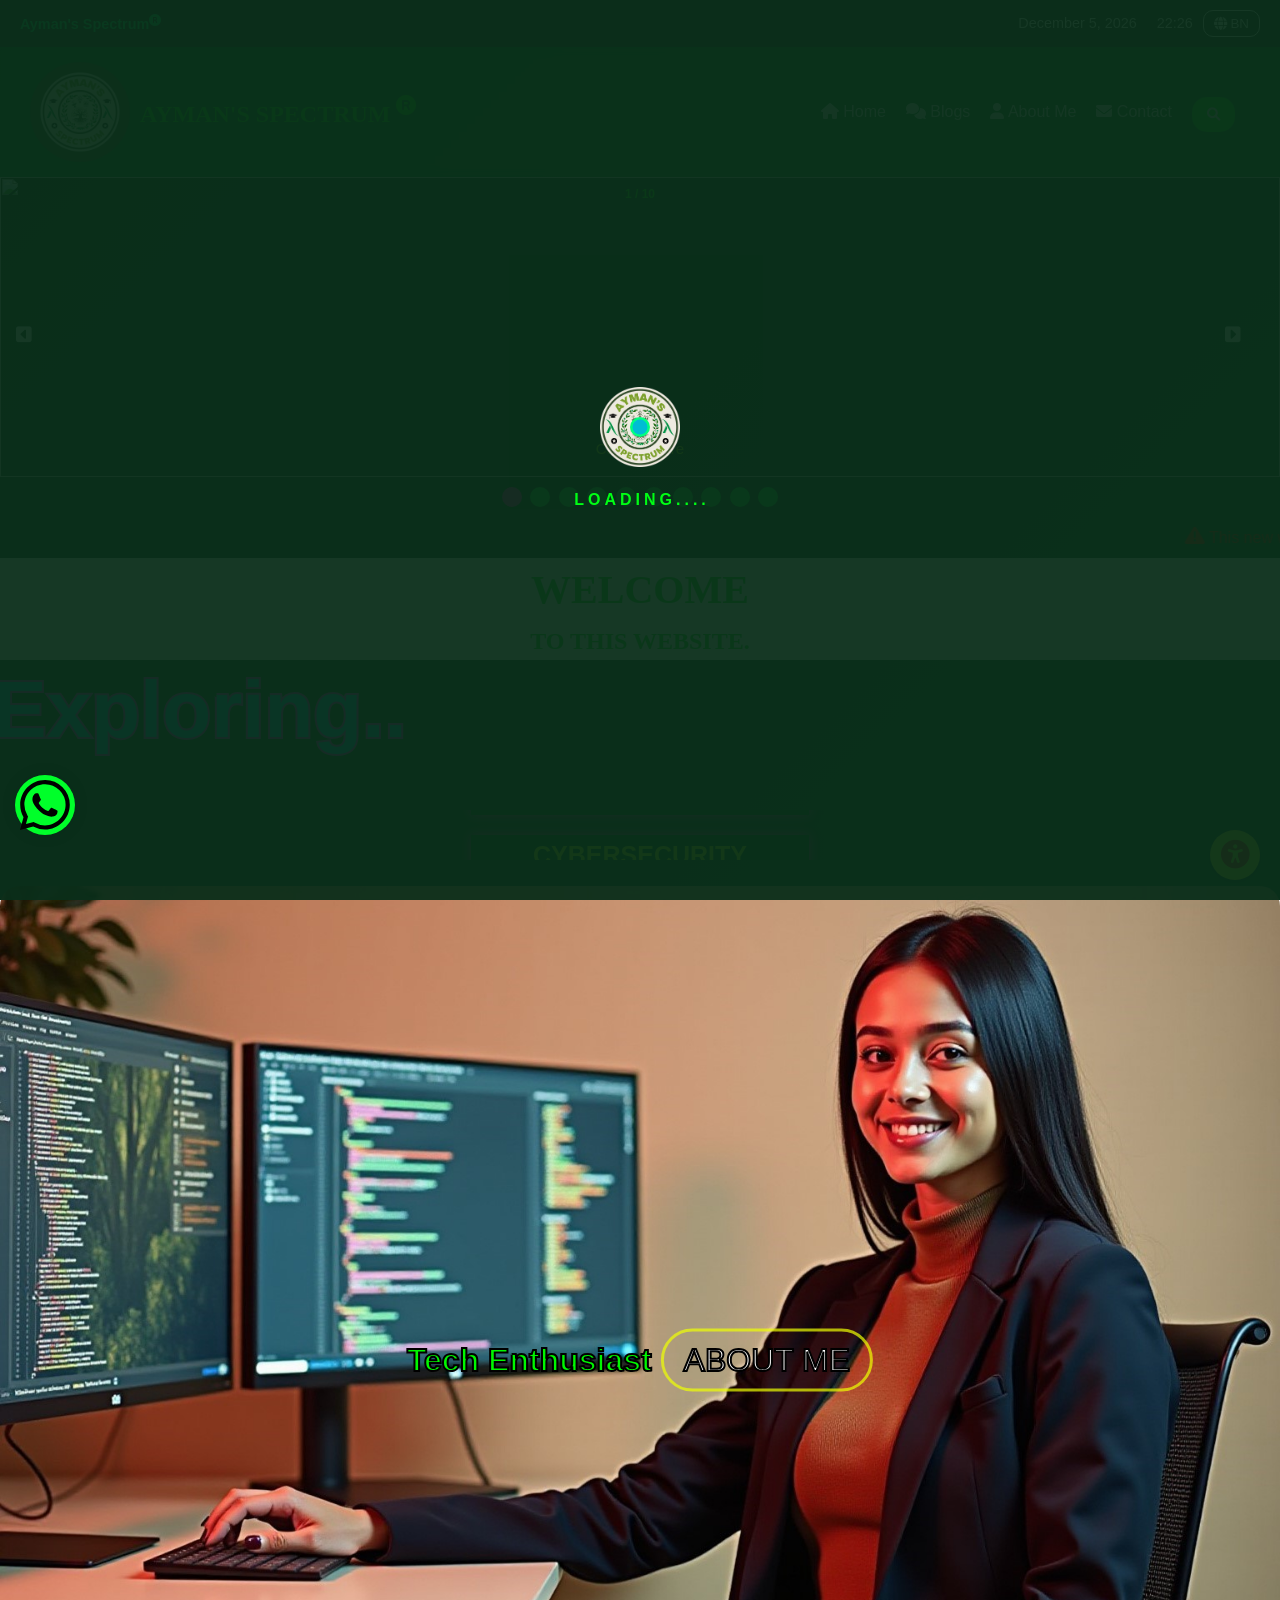
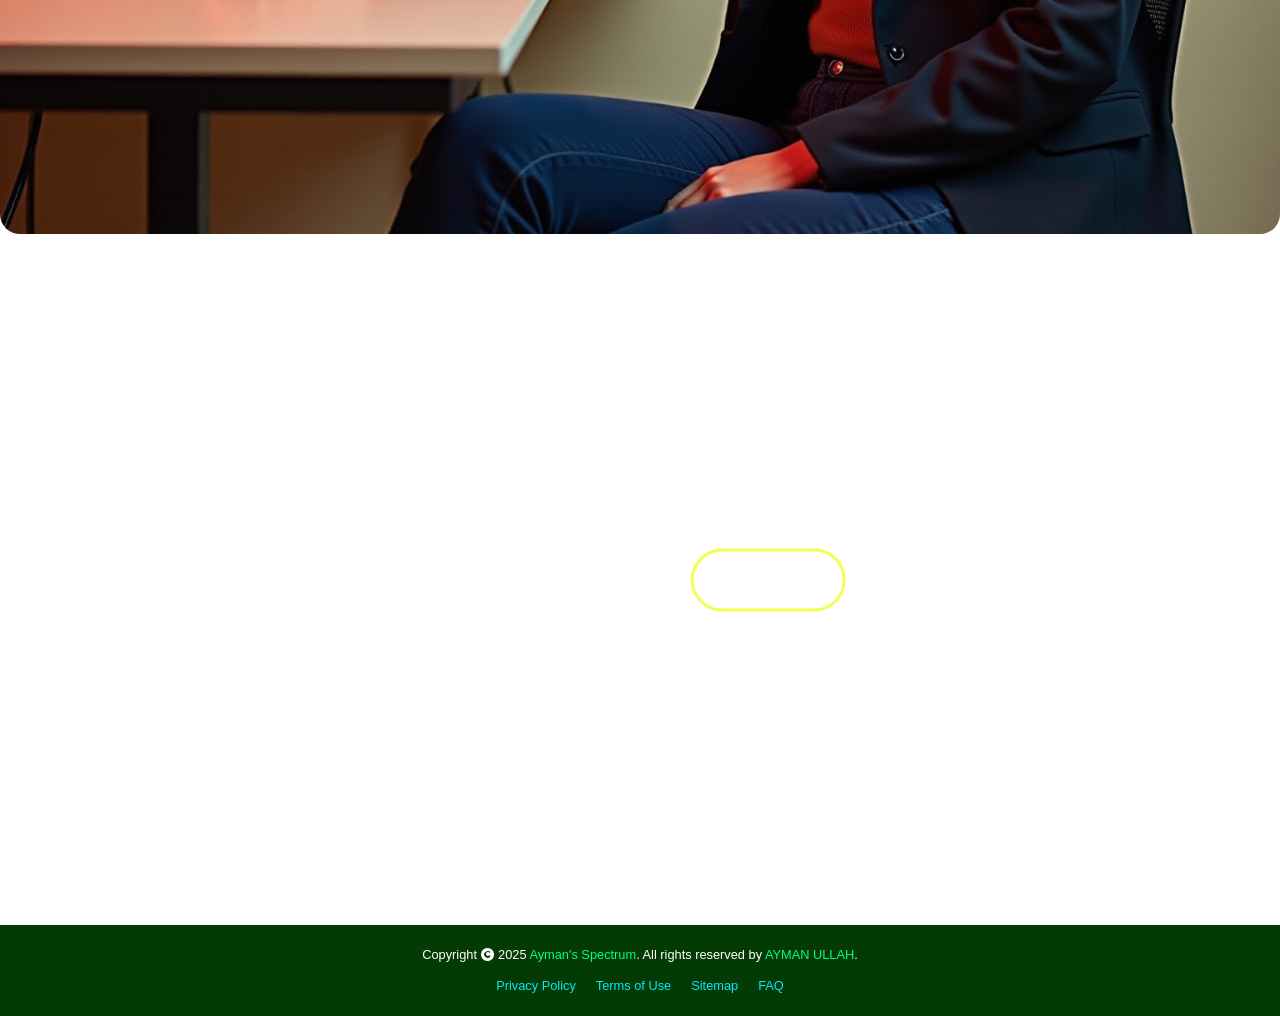
==== index.html @ 7067a946 "Add files via upload" ====
<!DOCTYPE html>
<html lang="en-US">
<head>
<meta charset="UTF-8">
<meta name="viewport" content="width=device-width, initial-scale=1.0">

<title> Ayman's Spectrum | Ayman Ullah </title>
<meta name="description" content="Welcome to Ayman's Spectrum, the informative and educational website about Science, Forestry & Environmental Science, Programming, Development, Graphics Designing, Web Designing, Freelancing, Exploring Technology, Artificial Intelligence, Cybersecurity, Machine Learning, and more modern-edge technologies.">
<meta name="keywords" content="Ayman Ullah, AYMAN ULLAH, Ayman's Spectrum, Ayman Spectrum, ayman, AYMAN, ayman ullah, Programmer, Developer, Designer, Freelancer, Forestry, Technology, InfoSec, artificial intelligence, AI, AI Developer, AI Engineer, Cybersecurity, Web Development, portfolio, FSTI, Forestry Science, environmental science, ML, machine learning, cybersecurity analyst, web developer, web programmer, web designer, freelancer, Forestry Science and Technology Institute, Forestry Science & Technology Institute, Chittagong, Chattogram, Bangladesh, BD, CTG, FSTI.BD, Forest, Forestry, Forest Department, Bangladesh Forest Department, MoEFCC, Ministry of Environment, Forest and Climate Change">
<meta name="author" content="Ayman Ullah">

<meta property="og:title" content="Ayman's Spectrum | Ayman Ullah">
<meta property="og:description" content="Explore knowledges of Tech, Forestry, Development, InfoSec, and more....">
<meta property="og:image" content="/og-image.png">
<meta property="og:image:alt" content="Ayman's Spectrum | Ayman Ullah">
<meta property="og:url" content="https://aymanullah.github.io/">
<meta property="og:type" content="website">
<meta name="twitter:card" content="/og-image.png">
<meta name="twitter:title" content="Ayman's Spectrum | Ayman Ullah">
<meta name="twitter:description" content="Explore knowledges of Tech, Forestry, Development, InfoSec, and more....">
<meta name="twitter:image" content="/og-image.png">
<meta name="twitter:image:alt" content="Ayman's Spectrum | Ayman Ullah"> 

<link rel="icon" href="/logo_green.png" type="image/x-icon">
<link rel="stylesheet" href="https://cdnjs.cloudflare.com/ajax/libs/font-awesome/4.7.0/css/font-awesome.min.css">
<link rel="stylesheet" href="https://cdnjs.cloudflare.com/ajax/libs/font-awesome/6.0.0/css/all.min.css" integrity="sha512-9usAa10IRO0HhonpyAIVpjrylPvoDwiPUiKdWk5t3PyolY1cOd4DSE0Ga+ri4AuTroPR5aQvXU9xC6qOPnzFeg==" crossorigin="anonymous" referrerpolicy="no-referrer" />
<link rel="stylesheet" href="styles.css">
  <!-- Boxicons CSS -->
  <link href='https://unpkg.com/boxicons@2.1.1/css/boxicons.min.css' rel='stylesheet'>

<style>
 
</style>

</head>


 <body>




<div id="loading-overlay">
   <div class="loader"></div>
   <div class="wave">
  <span><strong>L</strong></span>
  <span><strong>O</strong></span>
  <span><strong>A</strong></span>
  <span><strong>D</strong></span>
  <span><strong>I</strong></span>
  <span><strong>N</strong></span>
  <span><strong>G</strong></span>
  <span><strong>.</strong></span>
  <span><strong>.</strong></span>
  <span><strong>.</strong></span>
  <span><strong>.</strong></span>
  </div>
  </div>


  <div id="accessibility-floater">
    <span id="accessibility-label">Accessibility</span>
    <button id="accessibility-button" aria-label="Open Accessibility Menu">
         <span class="icon-placeholder"><i class="fa fa-universal-access"></i></span>
    </button>
    <div id="accessibility-menu">
         <div class="accessibility-option" id="acc-dark-mode" data-action="toggleTheme">
            <i class="icon-dark-light"></i> <span id="acc-theme-label"> Dark Mode </span>
        </div>
        <div class="accessibility-option" id="acc-font-increase" data-action="changeFont" data-amount="0.1">
            <i class="icon-font-plus"></i>
            <span>Increase Font</span>
        </div>
         <div class="accessibility-option" id="acc-font-reset" data-action="changeFont" data-amount="reset">
            <i class="icon-font-reset"></i>
            <span>Reset Font</span>
        </div>
         <div class="accessibility-option" id="acc-font-decrease" data-action="changeFont" data-amount="-0.1">
            <i class="icon-font-minus"></i>
            <span>Decrease Font</span>
        </div>
         <div class="accessibility-option" id="acc-invert" data-action="toggleClass" data-target="body" data-class="invert-colors">
            <i class="icon-invert"></i>
            <span>Invert Colors</span>
        </div>
        
         <div class="accessibility-option" id="acc-monochrome" data-action="toggleClass" data-target="body" data-class="monochrome">
            <i class="icon-monochrome"></i>
            <span>Monochrome</span>
        </div>
         <div class="accessibility-option" id="acc-links" data-action="toggleClass" data-target="body" data-class="highlight-links">
            <i class="icon-links"></i>
            <span>Highlight Links</span>
        </div>
         <div class="accessibility-option" id="acc-headings" data-action="toggleClass" data-target="body" data-class="show-headings">
            <i class="icon-headings"></i>
            <span>Show Headings</span>
        </div>
    </div>
</div>








<div class="top-bar">
  <div class="left-section">
    <span class="mini-title"><a href="https://aymanullah.github.io/index.html" title="Ayman's Spectrum">Ayman's Spectrum<sup><i class="fas fa-registered"></i></sup></a></span>
  </div>
  <div class="right-section">
    <span class="date" id="current-date">May 3, 2025</span>
    <span class="time" id="current-time"> </span>
    <button class="language-button" id="language-toggle" onclick="return langFunc()"><i class="fas fa-globe"></i> BN</button>
  </div>
</div>










<header class="site-header" id="main-header">
    <div class="header-left">


      
      
      <a href="https://aymanullah.github.io/index.html"><img src="logo_green.png" alt="Ayman's Spectrum" class="mini-logo"></a>
         <a href="https://aymanullah.github.io/index.html"><span class="site-title"> Ayman's Spectrum <sup><i class="fas fa-registered"></i></sup></a></span> </div>
    <div class="header-right">
        <nav>
            <ul class="main-nav" id="main-menu">
                 <li><a href="index.html"><i class="fas fa-home"></i> Home</a></li>
                 <li><a href="blogs.html" onclick="nopageFunction()"><i class="fa fa-comments"></i> Blogs</a></li>
                <li><a href="about.html"><i class="fas fa-user"></i> About Me</a></li>
                <li><a href="contact.html"><i class="fas fa-envelope"></i> Contact</a></li>
                
                
                </ul>
        </nav>
         <div class="search-container">
          
          
             <span id="search-icon" role="button" aria-label="Search"><button type="submit"><i class="fas fa-search"></i></button></span>
             <div id="search-box">
                <input type="search" id="search-input" placeholder="keywords...">
                </div>
        </div>
        <button class="menu-toggle" id="menu-toggle-button" aria-label="Toggle Navigation Menu">
             <span><i class="fa fa-navicon"></i></span>
        </button>
    </div>
</header>

 
  
  <div class="slideshow-container">
  
  <div class="mySlides fade">
    <div class="numbertext">1 / 10</div>
    <img src="https://media.licdn.com/dms/image/v2/D4D12AQHjzhmU6hSi0Q/article-cover_image-shrink_720_1280/article-cover_image-shrink_720_1280/0/1715032493007?e=1751500800&v=beta&t=aTE1vA7ymiMluKQmrbBB0kraAIiig-QhipeFV8cOpYE" style="width:100%; height:300px;">
    <div class="text">Caption Here</div>
  </div>
  
  <div class="mySlides fade">
    <div class="numbertext">2 / 10</div>
    <img src="https://res.cloudinary.com/roundglass/image/upload/f_auto/q_auto/f_auto/c_limit,w_auto:breakpoints_200_2560_100_5:1265/v1584346415/roundglass/sustain/Sundarbans_Bengal-tiger_Soumyajit-Nandy4-copy_e24jma.jpg" style="width:100%; height:300px;">
    <div class="text">Caption Here</div>
  </div>
  
  <div class="mySlides fade">
    <div class="numbertext">3 / 10</div>
    <img src="https://res.cloudinary.com/hdiglobal/image/upload/f_auto,dpr_auto,q_auto,fl_progressive/w_2121,h_1326,x_0,y_32,c_crop/productioncms12/episerver/dc712698-41f1-4399-a671-94ce395d622b/istock-1158194879.jpg" style="width:100%; height:300px;">
    <div class="text">Caption Here</div>
  </div>

  <div class="mySlides fade">
    <div class="numbertext">4 / 10</div>
    <img src="https://www.innovapptive.com/hs-fs/hubfs/The%20Impact%20of%20Artificial%20Intelligence%20%26amp_%20Machine%20Learning%20%28AI_ML%29%20on%20Operations_BLOG%20COVER_20200225.png?width=700&height=400&name=The%20Impact%20of%20Artificial%20Intelligence%20%26amp_%20Machine%20Learning%20%28AI_ML%29%20on%20Operations_BLOG%20COVER_20200225.png" style="width:100%; height:300px;">
    <div class="text">Caption Here</div>
  </div>
  <div class="mySlides fade">
    <div class="numbertext">5 / 10</div>
    <img src="https://static1.howtogeekimages.com/wordpress/wp-content/uploads/2024/12/a-robot-on-a-plantation-with-a-tractor-in-the-background.jpg?q=70&fit=contain&w=1200&h=628&dpr=1" style="width:100%; height:300px;">
    <div class="text">Caption Here</div>
  </div>
  <div class="mySlides fade">
    <div class="numbertext">6 / 10</div>
    <img src="https://img.freepik.com/premium-photo/advanced-aipowered-drone-swarm-flying-forest-monitoring-wildlife-activity_1164435-33791.jpg?w=1380" style="width:100%; height:300px;">
    <div class="text">Caption Here</div>
  </div>
  <div class="mySlides fade">
    <div class="numbertext">7 / 10</div>
    <img src="https://vavista.com/wp-content/uploads/2024/01/AdobeStock_644494797-750x400.jpeg" style="width:100%; height:300px;">
    <div class="text">Caption Here</div>
  </div>
  <div class="mySlides fade">
    <div class="numbertext">8 / 10</div>
    <img src="https://static.vecteezy.com/system/resources/previews/036/018/297/non_2x/ai-generated-drone-with-digital-camera-flying-over-burning-forest-in-the-sunset-photo.jpg" style="width:100%; height:300px;">
    <div class="text">Caption Here</div>
  </div>
  <div class="mySlides fade">
    <div class="numbertext">9 / 10</div>
    <img src="https://cdn.mos.cms.futurecdn.net/2RhgaQ9PhpL4VaBtLVjzFf-650-80.jpg.webp" style="width:100%; height:300px;">
    <div class="text">Caption Here</div>
  </div>
  <div class="mySlides fade">
    <div class="numbertext">10 / 10</div>
    <img src="https://img.freepik.com/premium-photo/ai-analyzing-forest-satellite-imagery-ecological-management-computer-monitor-concept-forest-management-satellite-imagery-analysis-ecological-monitoring-computer-technology_918839-275548.jpg?w=1380" style="width:100%; height:300px;">
    <div class="text">Caption Here</div>
  </div>

  
  <div class="prev-next">
  <a class="prev" onclick="plusSlides(-1)"><i class="fa fa-toggle-left"></i><p class="hide">Previous</p></a>
  <a class="next" onclick="plusSlides(1)"><i class="fa fa-toggle-right"></i><p class="hide">Next</p></a>
</div>
  </div>
  
  
  <div style="text-align:center">
    <span class="dot" onclick="currentSlide(1)"></span>
    <span class="dot" onclick="currentSlide(2)"></span>
    <span class="dot" onclick="currentSlide(3)"></span>
    <span class="dot" onclick="currentSlide(4)"></span>
    <span class="dot" onclick="currentSlide(5)"></span>
    <span class="dot" onclick="currentSlide(6)"></span>
    <span class="dot" onclick="currentSlide(7)"></span>
    <span class="dot" onclick="currentSlide(8)"></span>
    <span class="dot" onclick="currentSlide(9)"></span>
    <span class="dot" onclick="currentSlide(10)"></span>
  </div>
  
  

 
 
 
 
 
 <marquee class="marquee"> <i style='font-size:20px' class='fas'>&#xf071;</i> This new website is now under construction....... <i class="fas fa-tools"></i> Sorry for any issues!! </marquee>
    
<main class="page-wrapper">
    <div class="main-content" id="page-content">



    <div id="welcome">
      <div class="welcome"> WELCOME </div>
      <p class="sub-welcome">TO THIS WEBSITE.</p> </div>
    
    <div class="water-wave">
      <h2> Exploring..</h2>
      <h2> Exploring..</h2>
    </div>

    <div class="slider-wrapper"> 
      <div class="slider">
        <div class="slider-text1">TECHNOLOGY</div>
        <div class="slider-text2">FORESTRY SCIENCE</div>
        <div class="slider-text3">INFORMATION SECURITY</div>
        <div class="slider-text4">ARTIFICIAL INTELLIGENCE</div>
        <div class="slider-text5">ENVIRONMENTAL SCIENCE</div>
        <div class="slider-text6">AI DEVELOPMENT</div>
        <div class="slider-text7">AI ENGINEERING</div>
        <div class="slider-text8">MACHINE LEARNING</div>
        <div class="slider-text9">SOFTWARE DEVELOPMENT</div>
        <div class="slider-text10">MOBILE DEVELOPMENT</div>
        <div class="slider-text11">ANDROID DEVELOPMENT</div>
        <div class="slider-text12">iOS DEVELOPMENT</div>
        <div class="slider-text13">CYBERSECURITY</div>
        <div class="slider-text14">SECURITY ANALYST</div>
        <div class="slider-text15">NETWORK SECURITY</div>
        <div class="slider-text16">WEB DEVELOPMENT</div>
        <div class="slider-text17">WEB DESIGNING</div>
        <div class="slider-text18">WEB PROGRAMMING</div>
        <div class="slider-text19">GRAPHIC DESIGNING</div>
        <div class="slider-text20">FREELANCING</div>
        <div class="slider-text21">COMPUTER</div>
        <div class="slider-text22">COMPUTER NETWORKING</div>
        <div class="slider-text23">COMPUTER ENGINEERING</div>
        <div class="slider-text24">COMPUTER NETWORKING</div>


      </div></div>
      






<br>
<div class="about-bg">
  <img src="developer_protrait.jpg" class="about-bg-pic">
  <div class="about-bg-text" >
    Tech Enthusiast <a href="about.html" title="About Me"><button class="floating-button"> ABOUT ME </button></a>
  </div>
</div>
<br>
<div class="video-bg">
  <video src="https://videos.pexels.com/video-files/12761727/12761727-hd_1920_1080_30fps.mp4" class="vid-bg-video" autoplay loop muted></video>
  <div class="vid-bg-text" >
    Explore the world <a href="world.html"><button class="floating-button">ENTER</button></a>
  </div>
</div>


<br>



















        </div>
</main>

<footer>
  <div class="footer-content">
    <p>Copyright <i class="fa fa-copyright"></i> 2025 <a href="https://aymanullah.github.io/index.html" title="Ayman's Spectrum">Ayman's Spectrum</a>. All rights reserved by <a href="https://aymanullah.github.io/about.html" title="Ayman Ullah">AYMAN ULLAH</a>.</p>
    <ul>
      <li><a href="privacy.html">Privacy Policy</a></li>
      <li><a href="terms.html">Terms of Use</a></li>
      <li><a href="sitemap.html">Sitemap</a></li>
      <li><a href="faq.html">FAQ</a></li>
    </ul>
  </div>
</footer>






<div id="float-wa">
  <a href="https://wa.me/message/BFTOPXXFXVQJJ1" target="_blank" title="Contact WhatsApp" id="toggle-wa" class="wtsapp-float">
  <img src="whatsapp.svg" alt="WhatsApp" class="whatsapp-icon">

</a>
  </div>
  
  
  <button onclick="topFunction()" id="gototop" title="Go to top">&#8679;</button>



  <script src="scripts.js">
 
  </script>
 </body>
 </html>
---- styles.css ----
@import url('https://fonts.googleapis.com/css?family=Poppins:100,200,300,400,500,600,700,800,900');
   
   /* Global Styles - Internal CSS */
   :root {
    --primary-green: #00ff7f; /* Spring Green - Adjust as needed */
    --secondary-green: #11e41b; /* Sea Green */
    --dark-bg: #099b57;
    --light-bg: #f0f0f0;
    --text-dark: #e0e0e0;
    --text-light: #333333;
    --accent-color: #00bcd4; /* Cyan for accent */
    --gradient-start: #0a2e1a; /* Dark Green */
    --gradient-end: #1a4d2e;   /* Slightly Lighter Dark Green */
    --link-hover: var(--primary-green);

     /* Accessibility variables - can be changed by JS */
     --current-bg: var(--dark-bg);
     --current-text: var(--text-dark);
     --font-scale: 1.0; /* 1.0 = 100% */
     --cursor-size: default;
}

/* Basic Reset & Body Styling */
* {
    margin: 0;
    padding: 0;
    box-sizing: border-box;
    font-family: 'Segoe UI', Tahoma, Geneva, Verdana, sans-serif; /* Example font */
}

body {
    background: linear-gradient(135deg, var(--gradient-start), var(--gradient-end));
    background-attachment: fixed; /* Keep gradient fixed during scroll */
    color: var(--current-text);
    font-size: calc(16px * var(--font-scale)); /* Base font size controlled by variable */
    line-height: 1.6;
    transition: background-color 0.3s ease, color 0.3s ease;

}


/* Dark/Light theme - toggled by adding/removing class on body */
body.light-theme {
    --current-bg: var(--light-bg);
    --current-text: var(--text-light);
    --gradient-start: #e0f2f7; /* Light cyan/green */
    --gradient-end: #b2dfdb;   /* Lighter teal */
}

/* Other accessibility styles - toggled by adding classes */
body.invert-colors { filter: invert(100%); background: var(--current-bg); /* Prevent double inversion of body bg */ }
body.monochrome { filter: grayscale(100%); }
body.highlight-links a { background-color: yellow; color: black; padding: 2px; }
body.show-headings h1, body.show-headings h2, body.show-headings h3, body.show-headings h4, body.show-headings h5, body.show-headings h6 { border: 1px dashed var(--accent-color); padding: 5px; }















p {
  text-align: justify;
}

h1 {
  color: var(--current-text)
}

a {
    color: var(--primary-green);
    text-decoration: none;
    transition: color 0.3s ease, transform 0.2s ease; /* Animation */
}

a:hover, button:hover {
    color: yellow; /* Change color on hover */
    transform: translateY(-2px); /* Slight lift animation */
    filter: brightness(1.1);
}

button {
    background-color: var(--secondary-green);
    color: var(--text-dark);
    border: none;
    padding: 10px 15px;
    border-radius: 15px;
    cursor: pointer;
    transition: background-color 0.3s ease, transform 0.2s ease;
}

img {
    max-width: 100%;
    height: auto;
    display: block;
}

/* --- Header Styles --- */
.site-header {
    display: flex;
    justify-content: space-between;
    align-items: center;
    padding: 15px 30px;
    background: rgba(0, 255, 42, 0.3); /* Semi-transparent header bg */
    backdrop-filter: blur(5px); /* Frosted glass effect */
    position: sticky; /* Keep header visible */
    top: 0;
    z-index: 1000;
    flex-wrap: wrap; /* Allow wrapping on small screens */
}

.header-left {
    display: flex;
    align-items: center;
}

.mini-logo {
    width: 100px; /* Adjust size */
    height: 100px;
    margin-right: 10px;
    border-radius: 50%;
    /* background-color: var(--primary-green); /* Placeholder */
    /* border-radius: 50%; */
    /* Add your logo image here */
     content: url('logo_green.png'); /* Example using SVG */
}

.site-title {
    font-size: 1.5em;
    font-family: "Times New Roman", Times, serif; /* Example font */
    text-transform: uppercase;
    color: #00ff00; 
    font-weight: bold;
}

body.light-theme .site-title {
  color:#0f580f;
 }

.header-right {
    display: flex;
    align-items: center;
}

/* --- Navigation --- */
.main-nav {
    list-style: none;
    display: flex;
    margin-right: 20px; /* Space before search */
    
}

.main-nav li {
    margin-left: 20px;
}

.main-nav a {
    color: var(--current-text);
    font-weight: 500;
    padding: 5px 0;
    position: relative; /* For underline animation */
}

/* Underline animation on hover */
.main-nav a::after {
    content: '';
    position: absolute;
    width: 0;
    height: 2px;
    bottom: 0;
    left: 50%;
    background-color: rgb(255, 30, 0);
    color: yellow;
    transition: all 0.2s ease-out;
}

.main-nav a:hover::after {
    width: 100%;
    left: 0;
    color: yellow;
}

/* --- Search --- */
.search-container {
    position: relative;
    margin-right: 15px;
  
}

#search-icon {
    font-size: 1.5em; /* Adjust size */
    cursor: pointer;
    color: #ffffff;
    transition: color 0.3s ease;
}
 #search-icon:hover {
    color: rgb(255, 255, 0);

    transform: scale(1.1); /* Slight zoom effect */
    filter: brightness(1.1); /* Brighten on hover */
    
 }

#search-box {
    display: none; /* Hidden by default */
    position: absolute;
    right: 0;
    top: 120%; /* Position below icon */
    padding: 10px;
    background: rgba(255, 255, 255, 0.9);
    border: 1px solid #ccc;
    border-radius: 5px;
    box-shadow: 0 2px 5px rgba(4, 202, 21, 0.2);
    width: 250px; /* Adjust width */
}
 #search-box.active {
    display: block; /* Show when active */
 }

#search-input {
    width: 100%;
    padding: 8px;
    border: 1px solid #ddd;
    border-radius: 3px;
    color: #333;
}


/* --- Mobile Menu --- */
.menu-toggle {
    display: none; /* Hidden on desktop */
    font-size: 1.8em;
    background: none;
    border: none;
    color: var(--current-text);
    
    cursor: pointer;
    padding: 5px;
}

/* --- Footer Styles --- */



footer {
  background-color: #043b04; /* Dark background for the footer */
  color: #ffffff; /* Light text color */
  padding: 20px 0;
  text-align: center;
  font-size: 0.8em;
  align-items: center;
}

.footer-content {
  max-width: 1200px; /* Optional: Limit the width of the content */
  margin: 0 auto;
  padding: 0 20px;
  display: flex;
  flex-direction: column;
  align-items: center;
}

.footer-content p {
  margin-bottom: 10px;
  /*font-weight: bold;*/
  align-items: center;
  text-align: center;
}

.footer-content ul {
  list-style: none;
  padding: 0;
  margin: 0;
  display: flex;
}

.footer-content ul li {
  margin: 0 10px;
}

.footer-content ul li a {
  color: #00e9fa;
  text-decoration: none;
}

.footer-content ul li a:hover {
  color: hsl(64, 100%, 50%);
}













 /* --- Loading Animation --- */
#loading-overlay {
  position: fixed;
  top: 0;
  left: 0;
  width: 100%;
  height: 100%;
  background: rgba(10, 46, 26, 0.95); /* Dark green overlay */
  display: flex;
  flex-direction: column; /* Arrange loader and text vertically */
  justify-content: center;
  align-items: center;
  z-index: 9999;
  opacity: 1;
  transition: opacity 0.5s ease-out;
 }

 #loading-overlay.hidden {
  opacity: 0;
  pointer-events: none; /* Allow clicks through when hidden */
 }

 .loader {
  position: relative;
  width: 80px; /* Size of the tree */
  height: 80px;
  /* Placeholder - replace with your tree SVG or image */
  background-image: url('logo_circle.png'); /* Replace with your logo path */
  background-size: contain;
  background-repeat: no-repeat;
  background-position: center;
  animation: blink 1s infinite alternate;
  margin-bottom: 20px; /* Space between logo and text */
 }

 @keyframes blink {
  from { opacity: 0.5; }
  to { opacity: 1; }
 }

 /* Orbiting balls */
 .loader::before, .loader::after {
  content: '';
  position: absolute;
  width: 20px;
  height: 20px;
  background-color: var(--primary-green);
  border-radius: 50%;
  top: 50%;
  left: 50%;
  transform: translate(-50%, -50%); /* Center the balls initially */
  transform-origin: -20px 0; /* Adjust radius for orbit 1 */
  animation: orbit-1 3s linear infinite;
 }

 .loader::after {
  width: 15px;
  height: 15px;
  background-color: var(--accent-color);
  transform-origin: 50px 0; /* Adjust radius for orbit 2 */
  animation: orbit-2 4s linear infinite reverse; /* Different speed/direction */
 }

 @keyframes orbit-1 {
  from { transform: translate(-50%, -50%) rotate(0deg) translateX(20px); }
  to { transform: translate(-50%, -50%) rotate(360deg) translateX(20px); }
 }

 @keyframes orbit-2 {
  from { transform: translate(-50%, -50%) rotate(0deg) translateX(-10px); }
  to { transform: translate(-50%, -50%) rotate(-360deg) translateX(-10px); }
 }


 /* --- Text Animation --- */

 .wave {
  display: inline-block;
  font-family: "times new roman", Arial, Helvetica, sans-serif;
   /* Change to your desired font */
  font-size: 1rem; /* Adjust font size */
  font-weight: bold; /* Make it bold */

  }

.wave span {
  position: relative;
  display: inline-block;
  color: #00ff15; /* Adjust text color */
  text-transform: uppercase;
  animation: wave 3s infinite alternate;
  }

@keyframes wave {
  0% {
    transform: translateY(0);
  }
  20% {
    transform: translateY(-10px); /* Adjust wave height */
  }
  40% {
    transform: translateY(-20px); /* Adjust wave height */
  }
  60% {
    transform: translateY(-10px); /* Adjust wave height */
  }
  50% {
    transform: translateY(0px); /* Adjust wave height */
  }
  70% {
    transform: translateY(-10px); /* Adjust wave height */
  }
  80% {
    transform: translateY(-20px); /* Adjust wave height */
  }
  90% {
    transform: translateY(-10px); /* Adjust wave height */
  }
  100% {
    transform: translateY(0px); /* Adjust wave height */
  }
  }

/* Apply a delay to each letter */
  .wave span:nth-child(1) {
  animation-delay: 0.0s;
  }
  .wave span:nth-child(2) {
  animation-delay: 0.1s;
  }
  .wave span:nth-child(3) {
  animation-delay: 0.2s;
  }
  .wave span:nth-child(4) {
  animation-delay: 0.3s;
  }
  .wave span:nth-child(5) {
  animation-delay: 0.4s;
  }
  .wave span:nth-child(6) {
  animation-delay: 0.5s;
  }
  .wave span:nth-child(7) {
  animation-delay: 0.6s;
  }
  .wave span:nth-child(8) {
  animation-delay: 0.7s;
  }
  .wave span:nth-child(9) {
  animation-delay: 0.8s;
  }
  .wave span:nth-child(10) {
  animation-delay: 0.9s;
  }
  .wave span:nth-child(11) {
  animation-delay: 1.0s;
}




 /* --- Accessibility Floating Button & Menu --- */
 #accessibility-floater {
  position: fixed;
  bottom: 20px;
  right: 20px;
  z-index: 1050;
  display: flex;
  align-items: center;
}

#accessibility-button {
  background-color: rgb(224, 255, 47);
  color: hsl(0, 92%, 50%);
  border: none;
  border-radius: 50%;
  width: 50px;
  height: 50px;
  font-size: 1.8em; /* Icon size */
  cursor: pointer;
  box-shadow: 0 2px 5px rgba(0,0,0,0.3);
  display: flex;
  justify-content: center;
  align-items: center;
  transition: transform 0.2s ease;
}
#accessibility-button:hover {
  background-color: hsl(0, 92%, 50%);
  color: rgb(224, 255, 47);
  transform: scale(1.1);
}

#accessibility-button .icon-placeholder { /* Replace with actual icon */
  /* Example using text, replace with <img> or SVG or icon font */
  content: '♿';
}


#accessibility-label {
  background-color: rgb(239, 255, 9);
  color: rgb(61, 4, 4);
  padding: 5px 10px;
  font-weight: bold;
  border-radius: 3px;
  margin-right: -15px; /* Overlap slightly */
  opacity: 0;
  visibility: hidden;
  transition: opacity 0.3s ease, visibility 0.3s ease;
  white-space: nowrap;
}

#accessibility-floater:hover #accessibility-label {
  opacity: 1;
  visibility: visible;
  margin-right: 10px;
}

#accessibility-menu {
  position: absolute;
  bottom: 70px; /* Position above button */
  right: 0;
  background-color: rgba(50, 50, 50, 0.9);
  backdrop-filter: blur(5px);
  border-radius: 8px;
  padding: 15px;
  display: grid; /* Use grid for icon layout */
  grid-template-columns: repeat(3, 1fr); /* 3 columns, adjust as needed */
  gap: 15px;
  opacity: 0;
  visibility: hidden;
  transform: translateY(10px);
  transition: opacity 0.3s ease, visibility 0.3s ease, transform 0.3s ease;
  box-shadow: 0 -2px 10px rgba(0,0,0,0.4);
}

#accessibility-menu.active {
  opacity: 1;
  visibility: visible;
  transform: translateY(0);
}

.accessibility-option {
  display: flex;
  flex-direction: column;
  align-items: center;
  text-align: center;
  cursor: pointer;
  color: #eee;
  transition: color 0.2s ease;
}
.accessibility-option:hover {
   color: var(--primary-green);
}

.accessibility-option i { /* Placeholder for icons (e.g., Font Awesome) */
  font-size: 1.8em;
  margin-bottom: 5px;
}
.accessibility-option span {
  font-size: 0.8em;
}



/* Specific icons - replace placeholders */
#acc-dark-mode i::before { content: '🌙'; } /* Moon icon */
body.light-theme #acc-dark-mode i::before { content: '☀️'; } /* Sun icon */

#acc-font-increase i::before { content: 'A+'; }
#acc-font-reset i::before { content: 'A0'; }
#acc-font-decrease i::before { content: 'A-'; }
#acc-invert i::before { content: '◐'; }

#acc-monochrome i::before { content: '⚫⚪'; }
#acc-links i::before { content: '🔗'; }
#acc-headings i::before { content: 'H#'; }



/* --- Responsiveness --- */
@media (max-width: 768px) {
  .site-header {
      padding: 10px 15px;
  }

  .main-nav {
      display: none; /* Hide desktop nav */
      position: absolute;
      top: 100%; /* Position below header */
      left: 0;
      width: 100%;
      background-color: rgba(250, 246, 5, 0.8);
      backdrop-filter: blur(5px); /* Frosted glass effect */
      color: rgba(250, 246, 5, 0.8);
      flex-direction: column;
      padding: 10px 0;
      /* Add animation */
      max-height: 0;
      overflow: hidden;
      transition: max-height 0.5s ease-out;

  }
  .main-nav.active {
       display: flex; /* Needed to override display:none */
       max-height: 500px; /* Or large enough value */
       background-color: var(--current-bg);
       backdrop-filter: blur(5px); /* Frosted glass effect */
       color: rgba(250, 246, 5, 0.8);
  }

  .main-nav li {
      margin: 10px 20px; /* Adjust spacing */
      text-align: center;
  }

  .menu-toggle {
      display: block; /* Show hamburger */
      order: 3; /* Move hamburger after search on small screens */
      margin-left: 10px;
  }

  .header-right {
      /* Ensure search and toggle stay together */
       margin-left: auto; /* Push right */
  }
   .search-container {
       margin-right: 5px;
   }

   #search-box {
       /* Adjust position/width for mobile if needed */
       width: calc(100vw - 40px); /* Example width */
       top: 130%;
       right: -15px;
   }

  .page-wrapper {
      padding: 15px;
  }

  .image-slideshow {
      height: 200px; /* Adjust for mobile */
  }
  .slide {
       height: 200px;
  }

  #accessibility-floater {
      bottom: 10px;
      right: 10px;
  }
   #accessibility-menu {
      width: calc(100vw - 40px); /* Make menu wider on mobile */
      grid-template-columns: repeat(3, 1fr); /* Maintain columns or adjust */
   }

}


/* --- Page Specific Styles --- */
/* Add styles for index.html, about.html etc. here or in page-specific <style> blocks */



/* Blinking Text Animation */


#welcome {
background-color: hsl(0, 0%, 97%);
}


.welcome {
  text-align: center;
  width: 100%;
  font-family: 'Times New Roman', Times, serif;

  font-size: 2.5em;
  color: var(--secondary-green);
  font-weight: bolder;
}

.sub-welcome {
  text-align: center;
  width: 100%;
  font-family: 'Times New Roman', Times, serif;
  font-size: 1.5em;
  color: var(--secondary-green);
  font-weight: bolder;
  animation: blink 1s step-start infinite; /* Blinking effect */
}
@keyframes blink {
  0%, 100% { opacity: 1; }
  50% { opacity: 0; }
}














.slider-wrapper {
  font-size: 25px;
  color: #088833;
  font-weight: bold;
  text-transform: uppercase;
  display: flex;
  align-items: center;
  justify-content: center;
  overflow: hidden; /* To hide overflowing slider divs */
  height: 50px; /* Set the visible height - only one text shows */
  width: 100%;
}

.slider {
  padding-left: 0px;
  animation: slideVertical 80s infinite; /* Animation for vertical sliding */
}

.slider div {
  color: #c8ff00;
  height: 40px;
  padding: 0 0;
  text-align: center;
  line-height: 40px; /* Vertically center text */
  margin-bottom: 20px; /* Space between each item */
  white-space: nowrap;
  background: #084b17; /* A dark green */
  box-shadow: 0 0 10px #ff00bf; /* Neon green glow */

}
/*
.slider-text1 {
  background: darkgreen;
}

.slider-text2 {
  background: skyblue;
}

.slider-text3 {
  background: lightcoral;
}

.slider-text4 {
  background: lightsalmon;
}

.slider-text5 {
  background: lightseagreen;
}

.slider-text6 {
  background: lightskyblue;
}

.slider-text7 {
  background: lightslategrey;
}

.slider-text8 {
  background: lightsteelblue;
}

.slider-text9 {
  background: rgb(252, 252, 0);
}

.slider-text10 {
  background: limegreen;
}

.slider-text11 {
  background: magenta;
}

.slider-text12 {
  background: mediumaquamarine;
}

.slider-text13 {
  background: mediumblue;
}

.slider-text14 {
  background: mediumorchid;
}

.slider-text15 {
  background: mediumpurple;
}

.slider-text16 {
  background: mediumseagreen;
}

.slider-text17 {
  background: mediumspringgreen;
}

.slider-text18 {
  background: mediumturquoise;
}

.slider-text19 {
  background: mediumvioletred;
}

.slider-text20 {
  background: mintcream;
}

.slider-text21 {
  background: mistyrose;
}

.slider-text22 {
  background: moccasin;
}

.slider-text23 {
  background: navajowhite;
}

.slider-text24 {
  background: navy;
}
*/
@keyframes slideVertical {
  0% { transform: translateY(0%); }
  4.166% { transform: translateY(750px); } /* Show first slide */
  8.332% { transform: translateY(700px); } /* Move up by one item's height + margin */
  12.498% { transform: translateY(640px); }
  16.664% { transform: translateY(580px); }
  20.83% { transform: translateY(520px); }
  24.996% { transform: translateY(460px); }
  29.162% { transform: translateY(400px); }
  33.328% { transform: translateY(340px); }
  37.494% { transform: translateY(280px); }
  41.66% { transform: translateY(220px); }
  45.826% { transform: translateY(160px); }
  49.992% { transform: translateY(100px); }
  54.158% { transform: translateY(40px); }
  58.324% { transform: translateY(-20px); }
  62.49% { transform: translateY(-80px); }
  66.656% { transform: translateY(-140px); }
  70.822% { transform: translateY(-200px); }
  74.988% { transform: translateY(-260px); }
  79.154% { transform: translateY(-320px); }
  83.32% { transform: translateY(-380px); }
  87.486% { transform: translateY(-440px); }
  91.652% { transform: translateY(-500px); }
  95.818% { transform: translateY(-560px); }
  100% { transform: translateY(0%); } /* Loop back to the start */
}




.water-wave {
font-family: 'Poppins', sans-serif;
text-align: center;
align-items: center;
  justify-content: center;
padding-top: 5ch;
padding-left: 20ch;
width: 100%;
height: 150px;
}
.water-wave h2{
  position: absolute;
  color: #fff;
  transform: translate(-50%, -50%);
  font-size: 5em;
}
.water-wave h2:nth-child(1) {
  color: transparent;
  -webkit-text-stroke: 4px  #fd00fd;
}
.water-wave h2:nth-child(2) {
  color: #00c3ff;
  animation: waterwave 4s ease-in-out infinite;
}

@keyframes waterwave 
  {
    0%, 100%
    {
      clip-path: polygon(0% 45%, 15% 44%, 32% 50%,
                           54% 60%, 70% 61%, 84% 59%, 100% 52%,
                           100% 100%, 0% 100%);
    }
  
    0%
    {
      clip-path: polygon(0% 60%, 16% 65%, 34% 66%,
                           51% 62%, 67% 50%, 84% 45%, 100% 46%, 100% 100%, 0% 100%);
    }
    
  }


















/* Typing Cursor Animation */
.typing-subtitle {
   display: inline-block;
   position: relative;
   font-weight: bold;
}
.typing-subtitle span { /* The text part */
   visibility: hidden; /* Initially hide text */
}
.typing-subtitle::after { /* The cursor */
  content: '|';
  position: absolute;
  right: -5px; /* Position after text */
  top: 0;
  display: inline-block;
  color: var(--primary-green);
  animation: blink-cursor 0.7s infinite;
  font-weight: bold;
}
@keyframes blink-cursor {
   0%, 100% { opacity: 1; }
   50% { opacity: 0; }
}

/* Contact Icons */
.contact-links { list-style: none; padding: 0; display: flex; flex-wrap: wrap; gap: 20px; margin-top: 20px; }
.contact-links li a { font-size: 2em; /* Icon size */ color: var(--primary-green); }
.contact-links li a:hover { transform: scale(1.2) rotate(5deg); /* Fun hover */ color: var(--link-hover); }

/* Blog List */
.blog-list { list-style: none; padding: 0; }
.blog-list-item { background: rgba(255,255,255, 0.05); margin-bottom: 20px; padding: 15px; border-radius: 5px; transition: background 0.3s ease; }
.blog-list-item:hover { background: rgba(255,255,255, 0.1); }
.blog-list-item h3 a { color: var(--primary-green); }
.blog-list-item p { font-size: 0.9em; color: #ccc; margin-top: 5px; }
.blog-controls { display: flex; gap: 15px; margin-bottom: 20px; align-items: center; flex-wrap: wrap;}
.blog-controls input[type="search"] { padding: 8px; border-radius: 3px; border: 1px solid #555; background: #333; color: #eee; }
.blog-controls select { padding: 8px; border-radius: 3px; border: 1px solid #555; background: #333; color: #eee; }

/* Certification Section */
.certification-grid { display: grid; grid-template-columns: repeat(auto-fit, minmax(150px, 1fr)); gap: 20px; margin-bottom: 30px; }
.cert-logo img { max-height: 60px; width: auto; margin: 0 auto; filter: grayscale(0%); transition: filter 0.3s ease; }
.cert-logo:hover img { filter: grayscale(50%); }

.certification-list { list-style: none; padding: 0; }
.cert-item { background: rgba(255,255,255, 0.05); margin-bottom: 10px; border-radius: 5px; cursor: pointer; }
.cert-header { padding: 15px; font-weight: bold; color: var(--primary-green); }
.cert-details { max-height: 0; overflow: hidden; padding: 0 15px; transition: max-height 0.5s ease-out, padding 0.5s ease-out; background: rgba(0,0,0,0.2); border-bottom-left-radius: 5px; border-bottom-right-radius: 5px; }
.cert-item.active .cert-details { max-height: 500px; /* Adjust as needed */ padding: 15px; }
.cert-details p { margin-bottom: 10px; font-size: 0.95em; }








.marquee {
  animation: blinker 1.5s linear infinite;
  color: rgb(255, 0, 0);
  font-family: sans-serif;
}

@keyframes blinker {
  50% {
      opacity: 0;
  }
}











.top-bar {
  background-color: #222; /* Dark background color, adjust as needed */
  color: #fff; /* White text color, adjust as needed */
  padding: 10px 20px;
  display: flex;
  justify-content: space-between;
  align-items: center;
  font-size: 0.9em; /* Adjust font size as needed */
}

.left-section, .right-section {
  display: flex;
  align-items: center;
}

.mini-title {
  font-weight: bold;
  margin-right: 20px; /* Add some spacing if needed */

}

.mini-title:hover {
  color: #15fa00; /* Slightly darker on hover */
}

.date {
  margin-right: 20px; /* Add spacing between date and language button */
}
.date:hover {
  color: #f6fa00; /* Slightly darker on hover */
}


.time {
  margin-right: 10px; /* Adjust spacing as needed */
}
.time:hover {
  color: #f6fa00; /* Slightly darker on hover */
}

.language-button {
  background: none;
  color: #fff;
  border: 1px solid #fff; /* Add a border for better visibility */
  padding: 5px 10px;
  cursor: pointer;
  border-radius: 10px; /* Optional: rounded corners */
}

.language-button:hover {
  background-color: #444; /* Slightly darker on hover */
}






















#float-wa .wtsapp-float{
  position: fixed;
  transform: all .5s ease;
  background-color: #25d366;
  display: block;
  text-align: center;
  box-shadow: 0 0 20px rgba(0,0,0,.15);
  border-radius: 50px;
  border-right: none;
  color: #00ffbf;
  font-weight: 700;
  font-size: 30px;
  bottom: 70px;
  left: 20px;
  border: 0;
  z-index: 9999;
  width: 50px;
  height: 50px;
  line-height: 50px;
  
}

#float-wa .wtsapp-float::before {
  content: "";
  position: absolute;
  z-index: -1;
  left: 50%;
  top: 50%;
  transform: translateX(-50%) translateY(-50%);
  display: block;
  width: 60px;
  height: 60px;
  background-color: #00ff2a;
  border-radius: 50%;
  -webkit-animation: pulse-border 1500ms ease-out infinite;
  animation: pulse-border 1500ms ease-out infinite;
}


#float-wa .wtsapp-float .whatsapp-icon {
  width: 50px; /* Adjust the size of the icon as needed */
  height: auto; /* Maintain aspect ratio */
}

#float-wa .wtsapp-float:focus {
  border: none;
  outline: none;
}

@keyframes pulse-border {
  0% { transform: translateX(-50%) translateY(-50%) translateZ(0) scale(1); opacity: 1; }
  100% { transform: translateX(-50%) translateY(-50%) translateZ(0) scale(1.5); opacity: 0; }
}

#float-wa .wtsapp-float:hover {
  background-color: #fbff00;
  box-shadow: 0 0 20px rgba(252, 3, 3, 0.15);
  transform: scale(1.1);
}
#float-wa .wtsapp-float:active {
  transform: scale(0.9);
  box-shadow: 0 0 20px rgba(0,0,0,.15);
}
#float-wa .wtsapp-float:focus {
  background-color: #00ccff;
  box-shadow: 0 0 20px rgba(255, 0, 0, 0.15);
  transform: scale(1.1);
}

#float-wa:hover,
#float-wa:focus {
  border-radius: 10px;
  width: auto;
  padding-left: 20px;
  padding-right: 20px;
  justify-content: flex-start; /* Align icon and text on hover */
}





.about-banner-bg{
  width: 100%;
  align-items: center;
 
  justify-items: center;
}

.about-banner-gif{
  width: 100%;
  align-items: center;
  justify-items: center;
}







.sign-bg{
  width: 100%;
  align-items: center;
 
  justify-items: center;
}

.sign-img{
  width: 100%;
  align-items: center;
  justify-items: center;
}















  
  .mySlides {display: none;}
  img {vertical-align: middle;}
  
  /* Slideshow container */
  .slideshow-container {
    max-width: 100%;
    position: relative;
    margin: auto;
    
  }
  
  /* Next & previous buttons */
  .prev, .next {
    cursor: pointer;
    position: absolute;
    top: 50%;
    width: auto;
    padding: 16px;
    margin-top: -22px;
    color: white;
    font-weight: bold;
    font-size: 18px;
    transition: 0.6s ease;
    border-radius: 0 3px 3px 0;
    user-select: none;
    
  }
  
  /* Position the "next button" to the right */
  .next {
    right: 0;
    border-radius: 3px 0 0 3px;
  }
  
  /* On hover, add a black background color with a little bit see-through */
  .prev:hover, .next:hover {
    background-color: rgba(0,0,0,0.8);
  color: #09ff01;
  }
  
  .prev-next.hide {
    position: absolute; 
    display: inline-block; 
  }

  .hide {
    color: transparent; /* Initially hide the text */
    transition: color 0.3s ease-in-out; /* Optional: for a smooth transition */
  }
  
  .prev-next:hover .hide {
    color: rgb(1, 255, 56); 
  }

  /* Caption text */
  .text {
    color: #b3ff03;
    font-size: 15px;
    padding: 8px 12px;
    position: absolute;
    bottom: 8px;
    width: 100%;
    text-align: center;
  }
  
  /* Number text (1/3 etc) */
  .numbertext {
    color: #1aff05fd;
    font-size: 12px;
    padding: 8px 12px;
    position: absolute;
    top: 0;
    font-weight: bold;
    text-align: center;
    width: 100%;
  }
  
  /* The dots/bullets/indicators */
  .dot {
    cursor: pointer;
    height: 20px;
    width: 20px;
    margin: 10px 2px;
    background-color: #00ff37;
    border-radius: 50%;
    display: inline-block;
    transition: background-color 0.6s ease;
  }
  
  .active, .dot:hover {
    background-color: #fc03be;
  }
  
  /* Fading animation */
  .fade {
    animation-name: fade;
    animation-duration: 1.5s;
  }
  
  @keyframes fade {
    from {opacity: .4}
    to {opacity: 1}
  }
  
  /* On smaller screens, decrease text size */
  @media only screen and (max-width: 300px) {
    .prev, .next,.text {font-size: 11px}
  }


  






  #gototop {
    display: none;
    position: fixed;
    bottom: 10px;
    left: 30px;
    z-index: 99;
    font-size: 20px;
    border: none;
    outline: none;
    background-color: red;
    color: rgb(251, 255, 0);
    cursor: pointer;
    padding: 10px;
    border-radius: 50%;
    font-weight: bold;
  }
  
  #gototop:hover {
    background-color: #eeff00;
    color:black;
    font-weight: bold;
    font-size: 22px;
  }
  














  .gradient-text {
    font-size: 2em;
    font-weight: bold;
    text-align: center;
    background: linear-gradient(to right, rgb(255, 0, 0), rgb(0, 255, 0), rgb(0, 0, 255), rgb(255, 0, 200),rgb(255, 153, 0));
    background-clip: text;
    color: transparent;
 
}







  .about-me {
    font-size: 2.5em;
    line-height: 1.5;
    color: #0b6912; /* Text color */
    background-color: rgba(255, 255, 255, 0.288); /* Semi-transparent background */
    padding: 20px;
    border-radius: 10px;
    font-weight: bold;
    max-width: 100%; /* Limit width for readability */
    margin: auto; /* Center the content */
    display: flex; 
    align-items: center; /* Already present for vertical alignment */
  justify-content: center;
  text-align: center; /* Center text */
  }

  .about-text {
    display: inline; /* Make the text container inline */
    white-space: nowrap; /* Prevent text from wrapping */
    color: var(--current-text);
  }

  .typing-container {

    display: inline-block;
    align-items: center; /* Already present for vertical alignment */
  justify-content: center;

  }
  
  .typed-text {
    color: var(--current-text);
    white-space: nowrap;
    overflow: hidden;
    text-align: center;
    margin-left: 10px;
    border-right: .15em solid var(--current-text); /* Cursor */
  }
  
  .typing-cursor {
    border-right: .15em solid var(--current-text); /* Cursor */
    animation: blink-caret 0.75s step-end infinite;
  }
  
  @keyframes blink-caret {
    from, to { border-color: transparent }
    50% { border-color: rgb(12, 240, 4); }
  }

  

  .about-container {
    background-color: var(--current-bg);
    padding: 40px;
    border-radius: 8px;
    box-shadow: 0 4px 8px rgba(0, 0, 0, 0.1);
    display: flex;
    align-items: center;
    
    width: 100%;
  }
  
  .profile-section {
    position: relative;
    margin-right: 30px;
  }
  
  .profile-image-container {
    width: 150px;
    height: 150px;
    border-radius: 50%;
    overflow: hidden;
    position: relative;
    box-shadow: 0 8px 16px rgba(0, 0, 0, 0.1); /* Floating shadow */
  }
  
  .profile-image-container::before {
    content: '';
    position: absolute;
    top: -5px;
    left: -5px;
    right: -5px;
    bottom: -5px;
    background: linear-gradient(45deg, #ff0000, #ff7300, #fffb00, #48ff00, #00ffd5, #002bff, #d000ff, #ff0000);
    z-index: -1;
    border-radius: 50%;
    background-size: 300%;
    animation: gradientAnimation 10s infinite linear;
  }
  
  .profile-image {
    width: 100%;
    height: 100%;
    object-fit: cover;
    display: block;
    border-radius: 50%;
  }
  
  .profile-section::after {
    content: '';
    position: absolute;
    bottom: -15px;
    left: 50%;
    transform: translateX(-50%);
    width: 80%;
    height: 10px;
    border-radius: 50%;
    background-color: rgba(0, 0, 0, 0.15); /* Shadow */
    filter: blur(5px);
    z-index: -2;
  }
  
  .description-section {
    flex-grow: 1;
  }
  
  .about-container h2 {
    color: #333;
    margin-top: 0;
  }
  
  .about-container p {
    color: #555;
    line-height: 1.6;
  }
  
  @keyframes gradientAnimation {
    0% {
      background-position: 0% 50%;
    }
    50% {
      background-position: 100% 50%;
    }
    100% {
      background-position: 0% 50%;
    }
  }







  @media (max-width: 768px) {

  .about-me {
    display: block; /* Revert to block for smaller screens */
    text-align: center; /* Ensure text is centered */
  }
  .about-text {
    display: block; /* Allow text to wrap on smaller screens */
    white-space: normal;

  }
  .contact-container {
    flex-direction: column;
}
.contact-info, .contact-form {
    width: 100%;
}
.contact-info {
    padding: 20px;
}
.contact-form {
    padding: 20px;
}

}













  .socials-container{
    display: flex;
    gap: 20px;
    align-items: center;
    /* Already present for vertical alignment */
  justify-content: center;
  }
  .socials-container a{
    background-color: white;
    padding: 1em;
    border-radius: 50%;
    height: 64px;
    width: 64px;
    box-sizing: border-box;
    flex-shrink: 0;
    display: grid;
    place-items: center;
    box-shadow: 0 5px 10px rgba(0, 0, 0, 0.05);
  }
  .socials-container a svg{
    height: 32px;
  }
  .socials-container a::before{
    content: attr(data-social);
    position: absolute;
    background-color: var(--accent-color);
    color: white;
    text-decoration: none;
    padding: 0.5em 1em;
    border-radius: 100px;
    box-shadow: 0 5px 10px rgba(0, 0, 0, 0.05);
    transform: translateY(-30px) rotate(25deg);
    opacity: 0;
    transition: 200ms cubic-bezier(.42,0,.44,1.68);
  }
  .socials-container a:hover{
    background-color: var(--accent-color);
    fill: white;
  }
  .socials-container a::after{
    content: '';
    position: absolute;
    height: 0;
    width: 0;
    border-left: 8px solid transparent;
    border-right: 8px solid transparent;
    border-top: 10px solid var(--accent-color);
    transform: translateY(0) rotate(25deg);
    opacity: 0;
    transition: 200ms cubic-bezier(.42,0,.44,1.68);
  }
  .socials-container a:hover::before{
    transform: translateY(-65px) rotate(0);
    opacity: 1;
  }
  .socials-container a:hover::after{
    transform: translateY(-42px) rotate(0);
    opacity: 1;
  }



















.video-bg {
  position: relative; /* Make sure the container is a positioning context */
  width: 100%; /* Take up the full width */
  height: auto; /* Maintain aspect ratio, or set a fixed height if needed */
}

.vid-bg-video {
  display: block; /* Removes extra space below the video */
  width: 100%;  /* Make video fill container */
  height: auto; /* Maintain aspect ratio */
  border-radius: 10px;
  
}

.vid-bg-text {
  position: absolute; /* Position absolutely within the container */
  top: 50%;
  left: 50%;
  transform: translate(-50%, -50%); /* Center the text */
  color: white;
  font-size: 2em;
  text-align: center;
  z-index: 10; /* Ensure the text is above the video */
  /* Add any other text styling here */
}



.about-bg {
  position: relative; /* Make sure the container is a positioning context */
  width: 100%; /* Take up the full width */
  height: auto; /* Maintain aspect ratio, or set a fixed height if needed */
 
}

.about-bg-pic {
  display: block; /* Removes extra space below the video */
  width: 100%;  /* Make video fill container */
  height: auto; /* Maintain aspect ratio */
  border-radius: 20px;
}

.about-bg-text {
  position: absolute; /* Position absolutely within the container */
  top: 50%;
  left: 50%;
  transform: translate(-50%, -50%); /* Center the text */
  color: rgb(0, 247, 0);
  -webkit-text-stroke: 2px black; /* Add a black outline to the text */
  font-size: 2em;
  text-align: center;
  font-weight: bold;
  z-index: 10; /* Ensure the text is above the video */
  /* Add any other text styling here */
}

.floating-button {
  background-color: transparent; /* Make the background transparent */
  border: 3px solid rgba(238, 255, 4, 0.7); /* Add a semi-transparent border */
  color: white; /* Set text color to white */
  padding: 10px 20px; /* Add padding for better appearance */
  font-size: 1em; /* Set font size */
  cursor: pointer; /* Change cursor on hover to indicate interactivity */
  border-radius: 50px; /* Add some border radius for rounded corners */
  transition: background-color 1s ease, border-color 0.5s ease; /* Smooth transition */
  /* Add any other button styling here */
}

.floating-button:hover {
  background-color: rgba(5, 255, 59, 0.336); /* Slightly change background on hover */
  border-color: white; /* Change border color on hover */
  border-radius: 10px;
}




















.newcontainer{
  position: absolute;
  /*top: 50%;*/
  left: 50%;
  transform: translate(-50%, -50%);
  width: 100%;
  height: 500px;
  background: #f5f5f5;
  box-shadow: 0 30px 50px #dbdbdb;
  align-items: center;
  justify-content: center;
}

.newcontainer .newslide .newitem{
  width: 200px;
  height: 300px;
  position: absolute;
  top: 50%;
  transform: translate(0, -50%);
  border-radius: 20px;
  box-shadow: 0 30px 50px #505050;
  background-position: 50% 50%;
  background-size: cover;
  display: inline-block;
  transition: 0.5s;
}

.newslide .newitem:nth-child(1),
.newslide .newitem:nth-child(2){
  top: 0;
  left: 0;
  transform: translate(0, 0);
  border-radius: 0;
  width: 100%;
  height: 100%;
}


.newslide .newitem:nth-child(3){
  left: 50%;
}
.newslide .newitem:nth-child(4){
  left: calc(50% + 220px);
}
.newslide .newitem:nth-child(5){
  left: calc(50% + 440px);
}

/* here n = 0, 1, 2, 3,... */
.newslide .newitem:nth-child(n + 6){
  left: calc(50% + 660px);
  opacity: 0;
}



.newitem .newcontent{
  position: absolute;
  top: 50%;
  left: 100px;
  width: 300px;
  text-align: left;
  color: #eee;
  transform: translate(0, -50%);
  font-family: system-ui;
  display: none;
}


.newslide .newitem:nth-child(2) .newcontent{
  display: block;
}


.newcontent .name{
  font-size: 40px;
  text-transform: uppercase;
  font-weight: bold;
  opacity: 0;
  animation: animate 1s ease-in-out 1 forwards;
}

.newcontent .des{
  margin-top: 10px;
  margin-bottom: 20px;
  opacity: 0;
  animation: animate 1s ease-in-out 0.3s 1 forwards;
}

.newcontent button{
  padding: 10px 20px;
  border: none;
  cursor: pointer;
  opacity: 0;
  animation: animate 1s ease-in-out 0.6s 1 forwards;
}


@keyframes animate {
  from{
      opacity: 0;
      transform: translate(0, 100px);
      filter: blur(33px);
  }

  to{
      opacity: 1;
      transform: translate(0);
      filter: blur(0);
  }
}



.newbutton{
  width: 100%;
  text-align: center;
  position: absolute;
  bottom: 20px;
}

.newbutton button{
  width: 40px;
  height: 35px;
  border-radius: 8px;
  border: none;
  cursor: pointer;
  margin: 0 5px;
  border: 1px solid #000;
  transition: 0.3s;
}

.newbutton button:hover{
  background: #ababab;
  color: #fff;
}














.contact-container {
  background-color: rgba(10, 25, 47, 0.8); /* Semi-transparent background for the container */
  background-image: url('https://img.freepik.com/free-vector/software-engineering-background_1284-3394.jpg?t=st=1746620854~exp=1746624454~hmac=a518c562f2addcca08fe623683ff4d72787031a9d27b974391be0b9c7e8e9624&w=740');
  display: flex;
  border-radius: 8px;
  overflow: hidden;
  max-width: 900px;
  width: 90%;
  margin: 20px;
  box-shadow: 0 4px 8px rgba(0, 0, 0, 0.2);
}

.contact-info {
  background-color: #112240;
  color: #ccd6f6;
  padding: 30px;
  width: 40%;
}

.contact-info h2 {
  margin-top: 0;
  color: #64ffda;
  margin-bottom: 20px;
}

.info-item {
  display: flex;
  align-items: flex-start;
  margin-bottom: 15px;
}

.icon {
  width: 20px;
  height: 20px;
  margin-right: 10px;
  opacity: 0.7; /* Placeholder style */
}

.contact-info p {
  line-height: 1.5;
  margin: 0;
}

.contact-form {
  background-color: #03f8554b;
  padding: 30px;
  width: 60%;
}

.contact-form h2 {
  margin-top: 0;
  color: #0a192f;
  margin-bottom: 20px;
}

.form-group {
  margin-bottom: 20px;
}

.form-group input[type="text"],
.form-group input[type="email"],
.form-group textarea {
  width: calc(100% - 20px);
  padding: 10px;
  border: 1px solid #ddd;
  border-radius: 4px;
  font-size: 16px;
}

.form-group textarea {
  resize: vertical;
  min-height: 100px;
}

.submit-button {
  background-color: #64ffda;
  color: #0a192f;
  border: none;
  padding: 10px 20px;
  border-radius: 4px;
  font-size: 16px;
  cursor: pointer;
  transition: background-color 0.3s ease;
}

.submit-button:hover {
  background-color: #00ff22;
}





.pseudo-gradient-button-container {
  display: flex;
  align-items: center;
  justify-content: center;
  height: auto; /* Full viewport height */
  background-color: #ffffffd5; /* Dark background for contrast */
  border-radius: 20px;
}

.pseudo-gradient-button {
  position: relative;
  display: inline-block;
  padding: 10px 20px;
  font-size: 16px;
  color: var(--current-text);
  border: none;
  background: transparent;
  cursor: pointer;
  overflow: hidden;
  z-index: 1;
  align-items: center;
  justify-content: center;
  
}

.pseudo-gradient-button::before {
  content: '';
  position: absolute;
  top: 0;
  left: 0;
  width: 100%;
  height: 100%;
  background: linear-gradient(to right, #00ff2a, #017bdf);
  z-index: -1;
  transition: transform 0.5s ease;
  transform: scaleX(0);
  transform-origin: left;
}

.pseudo-gradient-button:hover::before {
  transform: scaleX(1);
}
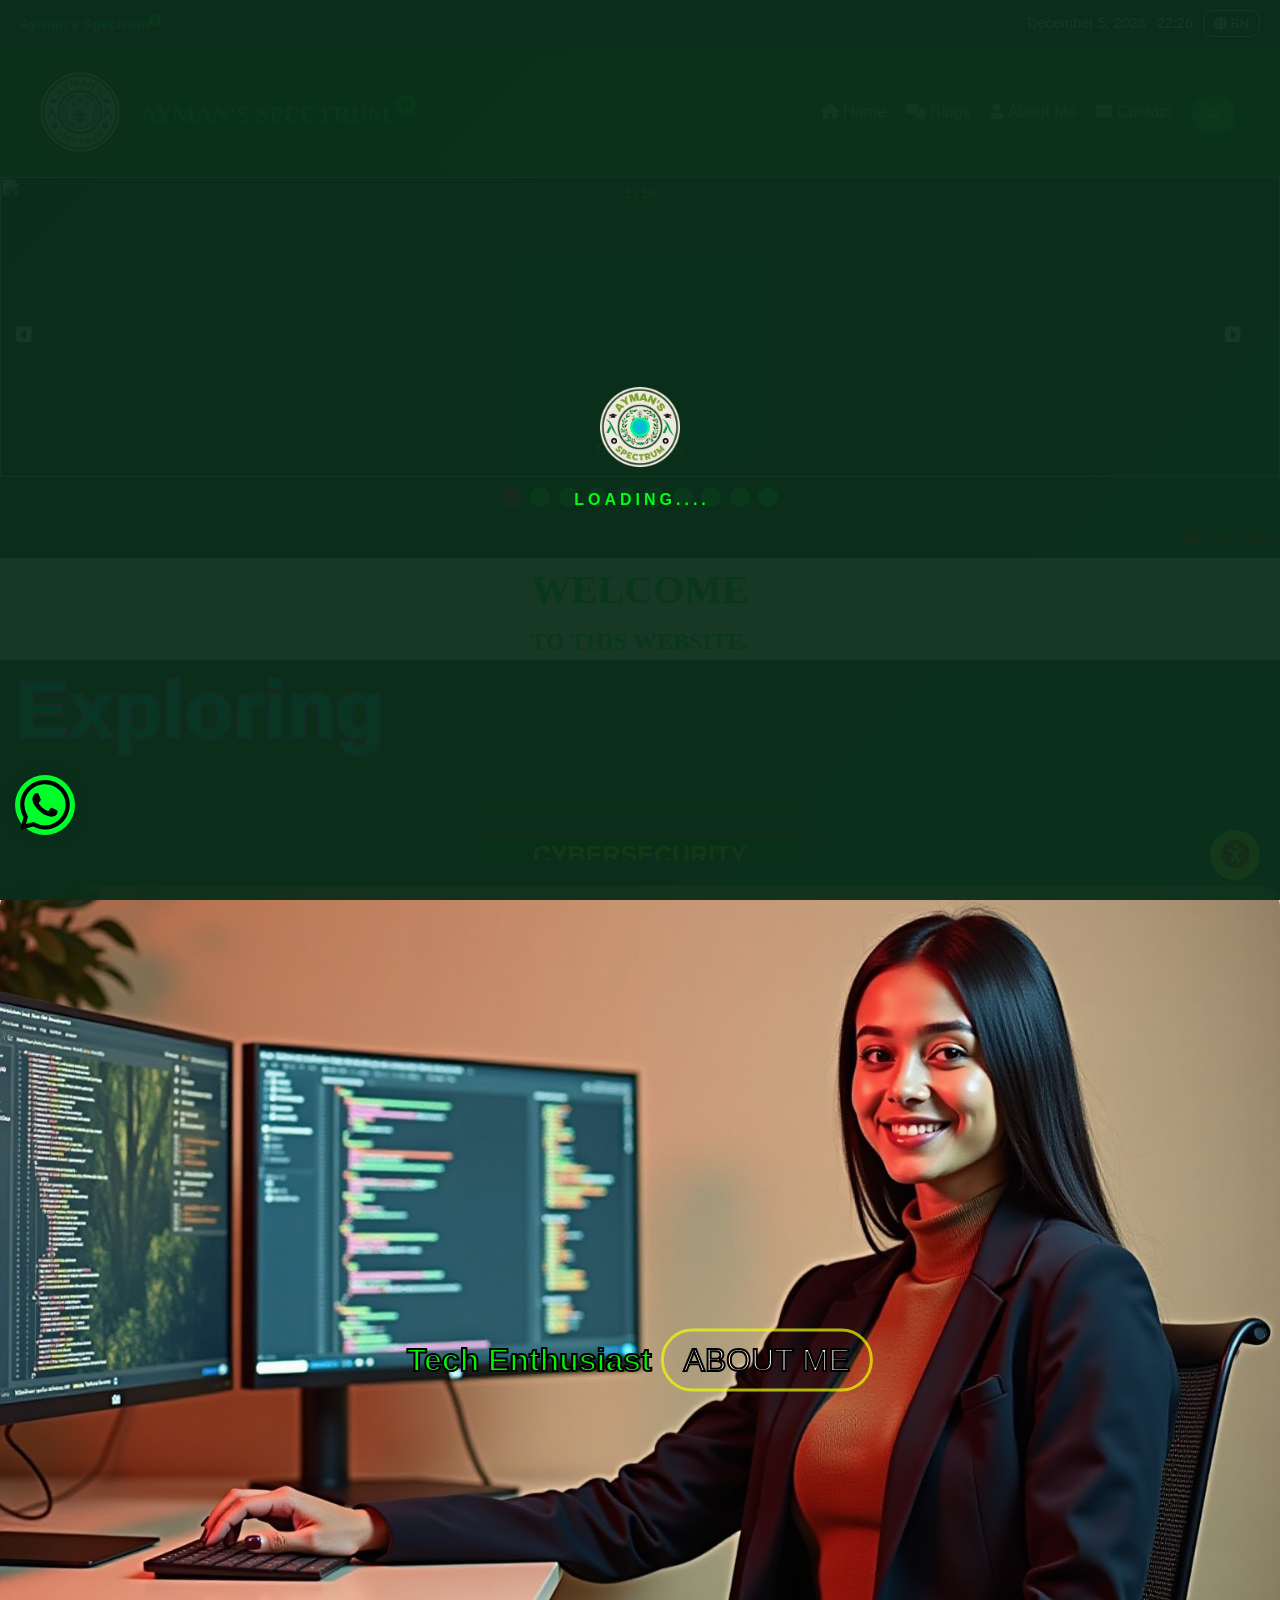
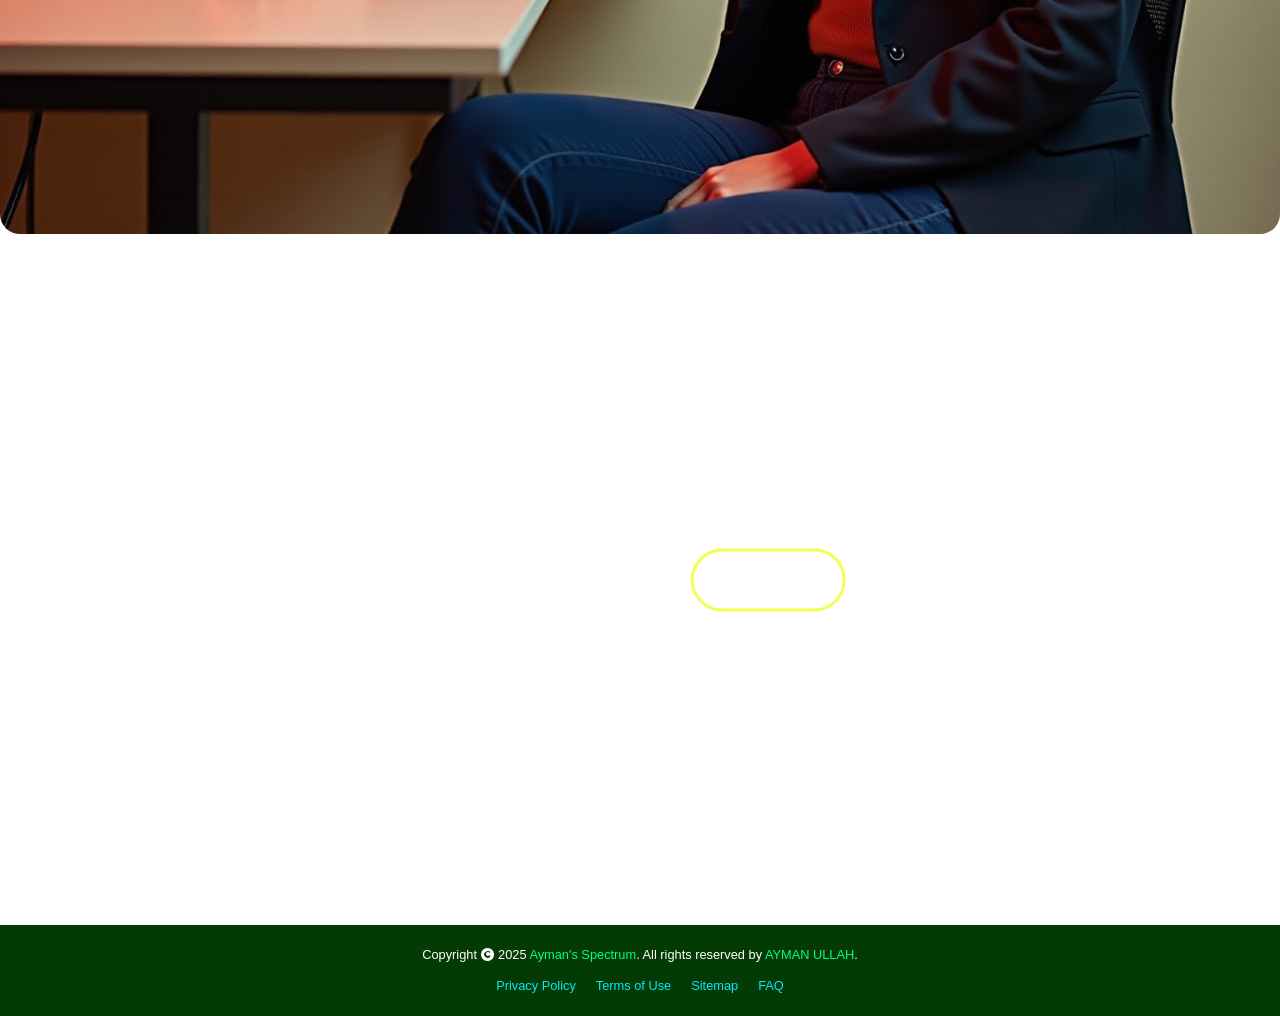
==== commit e27fc3ab: "Update index.html" ====
--- a/index.html
+++ b/index.html
@@ -257,8 +257,8 @@
       <p class="sub-welcome">TO THIS WEBSITE.</p> </div>
     
     <div class="water-wave">
-      <h2> Exploring..</h2>
-      <h2> Exploring..</h2>
+      <h2>Exploring</h2>
+      <h2>Exploring</h2>
     </div>
 
     <div class="slider-wrapper"> 
@@ -369,4 +369,4 @@
  
   </script>
  </body>
- </html>+ </html>
--- a/styles.css
+++ b/styles.css
@@ -881,7 +881,7 @@
   justify-content: center;
 padding-top: 5ch;
 padding-left: 20ch;
-width: 100%;
+width: 90%;
 height: 150px;
 }
 .water-wave h2{
@@ -1039,7 +1039,7 @@
 }
 
 .date {
-  margin-right: 20px; /* Add spacing between date and language button */
+  margin-right: 11px; /* Add spacing between date and language button */
 }
 .date:hover {
   color: #f6fa00; /* Slightly darker on hover */
@@ -1445,7 +1445,7 @@
     box-shadow: 0 4px 8px rgba(0, 0, 0, 0.1);
     display: flex;
     align-items: center;
-    
+    color: var(--current-text);
     width: 100%;
   }
   
@@ -1988,7 +1988,7 @@
   align-items: center;
   justify-content: center;
   height: auto; /* Full viewport height */
-  background-color: #ffffffd5; /* Dark background for contrast */
+  background-color: var(--current-bg); /* Dark background for contrast */
   border-radius: 20px;
 }
 
@@ -1998,6 +1998,7 @@
   padding: 10px 20px;
   font-size: 16px;
   color: var(--current-text);
+   
   border: none;
   background: transparent;
   cursor: pointer;
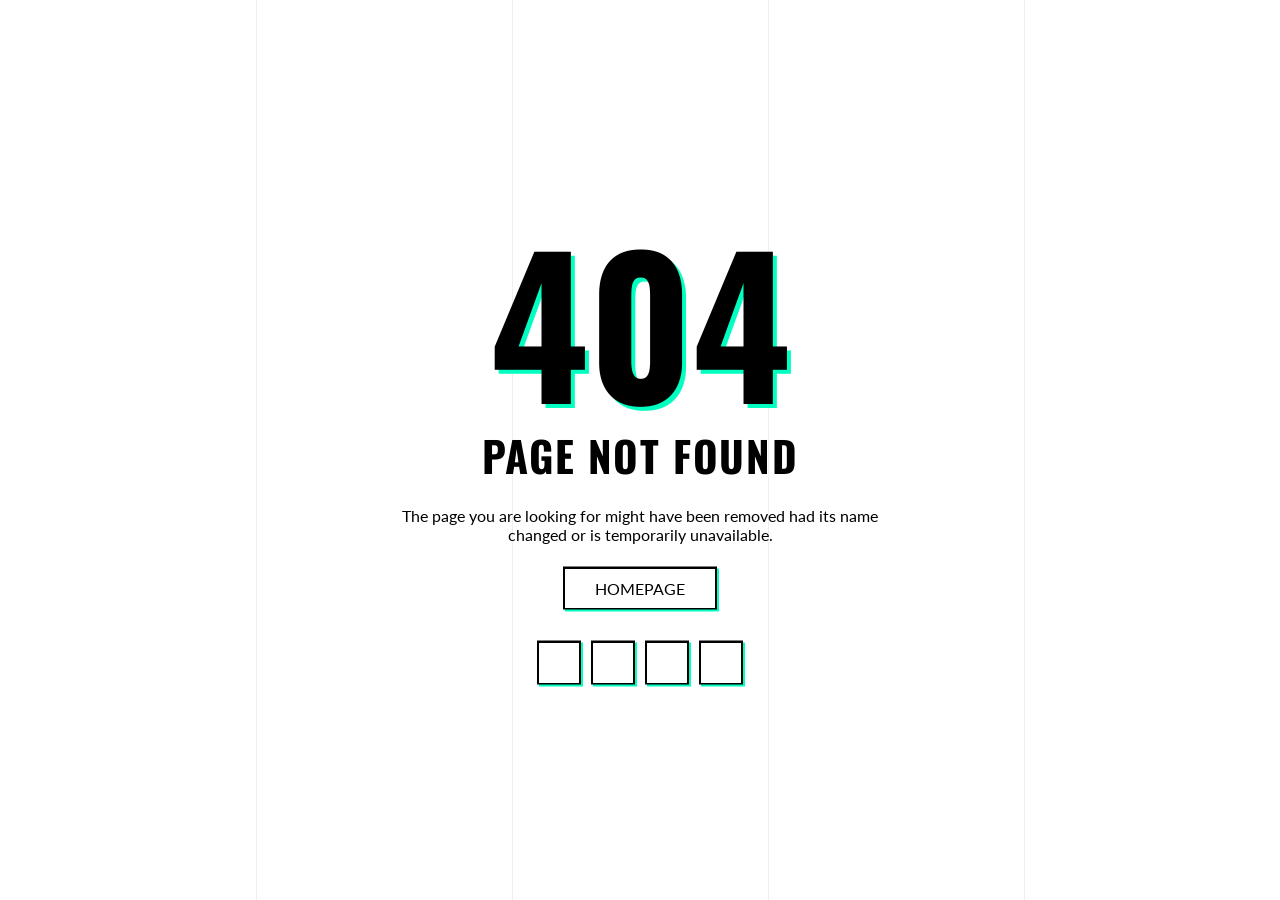
==== commit f299fa83: "Add files via upload" ====
--- a/index.html
+++ b/index.html
@@ -1,372 +1,68 @@
+
 <!DOCTYPE html>
-<html lang="en-US">
+<html lang="en">
+
 <head>
-<meta charset="UTF-8">
-<meta name="viewport" content="width=device-width, initial-scale=1.0">
+	<meta charset="utf-8">
+	<meta http-equiv="X-UA-Compatible" content="IE=edge">
+	<meta name="viewport" content="width=device-width, initial-scale=1">
+	<!-- The above 3 meta tags *must* come first in the head; any other head content must come *after* these tags -->
 
-<title> Ayman's Spectrum | Ayman Ullah </title>
-<meta name="description" content="Welcome to Ayman's Spectrum, the informative and educational website about Science, Forestry & Environmental Science, Programming, Development, Graphics Designing, Web Designing, Freelancing, Exploring Technology, Artificial Intelligence, Cybersecurity, Machine Learning, and more modern-edge technologies.">
-<meta name="keywords" content="Ayman Ullah, AYMAN ULLAH, Ayman's Spectrum, Ayman Spectrum, ayman, AYMAN, ayman ullah, Programmer, Developer, Designer, Freelancer, Forestry, Technology, InfoSec, artificial intelligence, AI, AI Developer, AI Engineer, Cybersecurity, Web Development, portfolio, FSTI, Forestry Science, environmental science, ML, machine learning, cybersecurity analyst, web developer, web programmer, web designer, freelancer, Forestry Science and Technology Institute, Forestry Science & Technology Institute, Chittagong, Chattogram, Bangladesh, BD, CTG, FSTI.BD, Forest, Forestry, Forest Department, Bangladesh Forest Department, MoEFCC, Ministry of Environment, Forest and Climate Change">
-<meta name="author" content="Ayman Ullah">
+	<title>404 HTML Template by Colorlib</title>
 
-<meta property="og:title" content="Ayman's Spectrum | Ayman Ullah">
-<meta property="og:description" content="Explore knowledges of Tech, Forestry, Development, InfoSec, and more....">
-<meta property="og:image" content="/og-image.png">
-<meta property="og:image:alt" content="Ayman's Spectrum | Ayman Ullah">
-<meta property="og:url" content="https://aymanullah.github.io/">
-<meta property="og:type" content="website">
-<meta name="twitter:card" content="/og-image.png">
-<meta name="twitter:title" content="Ayman's Spectrum | Ayman Ullah">
-<meta name="twitter:description" content="Explore knowledges of Tech, Forestry, Development, InfoSec, and more....">
-<meta name="twitter:image" content="/og-image.png">
-<meta name="twitter:image:alt" content="Ayman's Spectrum | Ayman Ullah"> 
+	<!-- Google font -->
+	<link href="https://fonts.googleapis.com/css?family=Oswald:700" rel="stylesheet">
+	<link href="https://fonts.googleapis.com/css?family=Lato:400" rel="stylesheet">
 
-<link rel="icon" href="/logo_green.png" type="image/x-icon">
-<link rel="stylesheet" href="https://cdnjs.cloudflare.com/ajax/libs/font-awesome/4.7.0/css/font-awesome.min.css">
-<link rel="stylesheet" href="https://cdnjs.cloudflare.com/ajax/libs/font-awesome/6.0.0/css/all.min.css" integrity="sha512-9usAa10IRO0HhonpyAIVpjrylPvoDwiPUiKdWk5t3PyolY1cOd4DSE0Ga+ri4AuTroPR5aQvXU9xC6qOPnzFeg==" crossorigin="anonymous" referrerpolicy="no-referrer" />
-<link rel="stylesheet" href="styles.css">
-  <!-- Boxicons CSS -->
-  <link href='https://unpkg.com/boxicons@2.1.1/css/boxicons.min.css' rel='stylesheet'>
+	<!-- Font Awesome Icon -->
+	<link type="text/css" rel="stylesheet" href="https://colorlib.com/etc/404/colorlib-error-404-15/css/font-awesome.min.css" />
 
-<style>
- 
-</style>
+	<!-- Custom stlylesheet -->
+	<link type="text/css" rel="stylesheet" href="style.css" />
 
+	<!-- HTML5 shim and Respond.js for IE8 support of HTML5 elements and media queries -->
+	<!-- WARNING: Respond.js doesn't work if you view the page via file:// -->
+	<!--[if lt IE 9]>
+		  <script src="https://oss.maxcdn.com/html5shiv/3.7.3/html5shiv.min.js"></script>
+		  <script src="https://oss.maxcdn.com/respond/1.4.2/respond.min.js"></script>
+		<![endif]-->
+
+<meta name="robots" content="noindex, follow">
 </head>
 
+<body>
 
- <body>
+	<div id="notfound">
+		<div class="notfound-bg">
+			<div></div>
+			<div></div>
+			<div></div>
+			<div></div>
+		</div>
+		<div class="notfound">
+			<div class="notfound-404">
+				<h1>404</h1>
+			</div>
+			<h2>Page Not Found</h2>
+			<p>The page you are looking for might have been removed had its name changed or is temporarily unavailable.</p>
+			<a href="#">Homepage</a>
+			<div class="notfound-social">
+				<a href="#"><i class="fa fa-facebook"></i></a>
+				<a href="#"><i class="fa fa-twitter"></i></a>
+				<a href="#"><i class="fa fa-pinterest"></i></a>
+				<a href="#"><i class="fa fa-google-plus"></i></a>
+			</div>
+		</div>
+	</div>
 
+<!-- Global site tag (gtag.js) - Google Analytics -->
+<script async src="https://www.googletagmanager.com/gtag/js?id=UA-23581568-13"></script>
+<script>
+  window.dataLayer = window.dataLayer || [];
+  function gtag(){dataLayer.push(arguments);}
+  gtag('js', new Date());
 
-
-
-<div id="loading-overlay">
-   <div class="loader"></div>
-   <div class="wave">
-  <span><strong>L</strong></span>
-  <span><strong>O</strong></span>
-  <span><strong>A</strong></span>
-  <span><strong>D</strong></span>
-  <span><strong>I</strong></span>
-  <span><strong>N</strong></span>
-  <span><strong>G</strong></span>
-  <span><strong>.</strong></span>
-  <span><strong>.</strong></span>
-  <span><strong>.</strong></span>
-  <span><strong>.</strong></span>
-  </div>
-  </div>
-
-
-  <div id="accessibility-floater">
-    <span id="accessibility-label">Accessibility</span>
-    <button id="accessibility-button" aria-label="Open Accessibility Menu">
-         <span class="icon-placeholder"><i class="fa fa-universal-access"></i></span>
-    </button>
-    <div id="accessibility-menu">
-         <div class="accessibility-option" id="acc-dark-mode" data-action="toggleTheme">
-            <i class="icon-dark-light"></i> <span id="acc-theme-label"> Dark Mode </span>
-        </div>
-        <div class="accessibility-option" id="acc-font-increase" data-action="changeFont" data-amount="0.1">
-            <i class="icon-font-plus"></i>
-            <span>Increase Font</span>
-        </div>
-         <div class="accessibility-option" id="acc-font-reset" data-action="changeFont" data-amount="reset">
-            <i class="icon-font-reset"></i>
-            <span>Reset Font</span>
-        </div>
-         <div class="accessibility-option" id="acc-font-decrease" data-action="changeFont" data-amount="-0.1">
-            <i class="icon-font-minus"></i>
-            <span>Decrease Font</span>
-        </div>
-         <div class="accessibility-option" id="acc-invert" data-action="toggleClass" data-target="body" data-class="invert-colors">
-            <i class="icon-invert"></i>
-            <span>Invert Colors</span>
-        </div>
-        
-         <div class="accessibility-option" id="acc-monochrome" data-action="toggleClass" data-target="body" data-class="monochrome">
-            <i class="icon-monochrome"></i>
-            <span>Monochrome</span>
-        </div>
-         <div class="accessibility-option" id="acc-links" data-action="toggleClass" data-target="body" data-class="highlight-links">
-            <i class="icon-links"></i>
-            <span>Highlight Links</span>
-        </div>
-         <div class="accessibility-option" id="acc-headings" data-action="toggleClass" data-target="body" data-class="show-headings">
-            <i class="icon-headings"></i>
-            <span>Show Headings</span>
-        </div>
-    </div>
-</div>
-
-
-
-
-
-
-
-
-<div class="top-bar">
-  <div class="left-section">
-    <span class="mini-title"><a href="https://aymanullah.github.io/index.html" title="Ayman's Spectrum">Ayman's Spectrum<sup><i class="fas fa-registered"></i></sup></a></span>
-  </div>
-  <div class="right-section">
-    <span class="date" id="current-date">May 3, 2025</span>
-    <span class="time" id="current-time"> </span>
-    <button class="language-button" id="language-toggle" onclick="return langFunc()"><i class="fas fa-globe"></i> BN</button>
-  </div>
-</div>
-
-
-
-
-
-
-
-
-
-
-<header class="site-header" id="main-header">
-    <div class="header-left">
-
-
-      
-      
-      <a href="https://aymanullah.github.io/index.html"><img src="logo_green.png" alt="Ayman's Spectrum" class="mini-logo"></a>
-         <a href="https://aymanullah.github.io/index.html"><span class="site-title"> Ayman's Spectrum <sup><i class="fas fa-registered"></i></sup></a></span> </div>
-    <div class="header-right">
-        <nav>
-            <ul class="main-nav" id="main-menu">
-                 <li><a href="index.html"><i class="fas fa-home"></i> Home</a></li>
-                 <li><a href="blogs.html" onclick="nopageFunction()"><i class="fa fa-comments"></i> Blogs</a></li>
-                <li><a href="about.html"><i class="fas fa-user"></i> About Me</a></li>
-                <li><a href="contact.html"><i class="fas fa-envelope"></i> Contact</a></li>
-                
-                
-                </ul>
-        </nav>
-         <div class="search-container">
-          
-          
-             <span id="search-icon" role="button" aria-label="Search"><button type="submit"><i class="fas fa-search"></i></button></span>
-             <div id="search-box">
-                <input type="search" id="search-input" placeholder="keywords...">
-                </div>
-        </div>
-        <button class="menu-toggle" id="menu-toggle-button" aria-label="Toggle Navigation Menu">
-             <span><i class="fa fa-navicon"></i></span>
-        </button>
-    </div>
-</header>
-
- 
-  
-  <div class="slideshow-container">
-  
-  <div class="mySlides fade">
-    <div class="numbertext">1 / 10</div>
-    <img src="https://media.licdn.com/dms/image/v2/D4D12AQHjzhmU6hSi0Q/article-cover_image-shrink_720_1280/article-cover_image-shrink_720_1280/0/1715032493007?e=1751500800&v=beta&t=aTE1vA7ymiMluKQmrbBB0kraAIiig-QhipeFV8cOpYE" style="width:100%; height:300px;">
-    <div class="text">Caption Here</div>
-  </div>
-  
-  <div class="mySlides fade">
-    <div class="numbertext">2 / 10</div>
-    <img src="https://res.cloudinary.com/roundglass/image/upload/f_auto/q_auto/f_auto/c_limit,w_auto:breakpoints_200_2560_100_5:1265/v1584346415/roundglass/sustain/Sundarbans_Bengal-tiger_Soumyajit-Nandy4-copy_e24jma.jpg" style="width:100%; height:300px;">
-    <div class="text">Caption Here</div>
-  </div>
-  
-  <div class="mySlides fade">
-    <div class="numbertext">3 / 10</div>
-    <img src="https://res.cloudinary.com/hdiglobal/image/upload/f_auto,dpr_auto,q_auto,fl_progressive/w_2121,h_1326,x_0,y_32,c_crop/productioncms12/episerver/dc712698-41f1-4399-a671-94ce395d622b/istock-1158194879.jpg" style="width:100%; height:300px;">
-    <div class="text">Caption Here</div>
-  </div>
-
-  <div class="mySlides fade">
-    <div class="numbertext">4 / 10</div>
-    <img src="https://www.innovapptive.com/hs-fs/hubfs/The%20Impact%20of%20Artificial%20Intelligence%20%26amp_%20Machine%20Learning%20%28AI_ML%29%20on%20Operations_BLOG%20COVER_20200225.png?width=700&height=400&name=The%20Impact%20of%20Artificial%20Intelligence%20%26amp_%20Machine%20Learning%20%28AI_ML%29%20on%20Operations_BLOG%20COVER_20200225.png" style="width:100%; height:300px;">
-    <div class="text">Caption Here</div>
-  </div>
-  <div class="mySlides fade">
-    <div class="numbertext">5 / 10</div>
-    <img src="https://static1.howtogeekimages.com/wordpress/wp-content/uploads/2024/12/a-robot-on-a-plantation-with-a-tractor-in-the-background.jpg?q=70&fit=contain&w=1200&h=628&dpr=1" style="width:100%; height:300px;">
-    <div class="text">Caption Here</div>
-  </div>
-  <div class="mySlides fade">
-    <div class="numbertext">6 / 10</div>
-    <img src="https://img.freepik.com/premium-photo/advanced-aipowered-drone-swarm-flying-forest-monitoring-wildlife-activity_1164435-33791.jpg?w=1380" style="width:100%; height:300px;">
-    <div class="text">Caption Here</div>
-  </div>
-  <div class="mySlides fade">
-    <div class="numbertext">7 / 10</div>
-    <img src="https://vavista.com/wp-content/uploads/2024/01/AdobeStock_644494797-750x400.jpeg" style="width:100%; height:300px;">
-    <div class="text">Caption Here</div>
-  </div>
-  <div class="mySlides fade">
-    <div class="numbertext">8 / 10</div>
-    <img src="https://static.vecteezy.com/system/resources/previews/036/018/297/non_2x/ai-generated-drone-with-digital-camera-flying-over-burning-forest-in-the-sunset-photo.jpg" style="width:100%; height:300px;">
-    <div class="text">Caption Here</div>
-  </div>
-  <div class="mySlides fade">
-    <div class="numbertext">9 / 10</div>
-    <img src="https://cdn.mos.cms.futurecdn.net/2RhgaQ9PhpL4VaBtLVjzFf-650-80.jpg.webp" style="width:100%; height:300px;">
-    <div class="text">Caption Here</div>
-  </div>
-  <div class="mySlides fade">
-    <div class="numbertext">10 / 10</div>
-    <img src="https://img.freepik.com/premium-photo/ai-analyzing-forest-satellite-imagery-ecological-management-computer-monitor-concept-forest-management-satellite-imagery-analysis-ecological-monitoring-computer-technology_918839-275548.jpg?w=1380" style="width:100%; height:300px;">
-    <div class="text">Caption Here</div>
-  </div>
-
-  
-  <div class="prev-next">
-  <a class="prev" onclick="plusSlides(-1)"><i class="fa fa-toggle-left"></i><p class="hide">Previous</p></a>
-  <a class="next" onclick="plusSlides(1)"><i class="fa fa-toggle-right"></i><p class="hide">Next</p></a>
-</div>
-  </div>
-  
-  
-  <div style="text-align:center">
-    <span class="dot" onclick="currentSlide(1)"></span>
-    <span class="dot" onclick="currentSlide(2)"></span>
-    <span class="dot" onclick="currentSlide(3)"></span>
-    <span class="dot" onclick="currentSlide(4)"></span>
-    <span class="dot" onclick="currentSlide(5)"></span>
-    <span class="dot" onclick="currentSlide(6)"></span>
-    <span class="dot" onclick="currentSlide(7)"></span>
-    <span class="dot" onclick="currentSlide(8)"></span>
-    <span class="dot" onclick="currentSlide(9)"></span>
-    <span class="dot" onclick="currentSlide(10)"></span>
-  </div>
-  
-  
-
- 
- 
- 
- 
- 
- <marquee class="marquee"> <i style='font-size:20px' class='fas'>&#xf071;</i> This new website is now under construction....... <i class="fas fa-tools"></i> Sorry for any issues!! </marquee>
-    
-<main class="page-wrapper">
-    <div class="main-content" id="page-content">
-
-
-
-    <div id="welcome">
-      <div class="welcome"> WELCOME </div>
-      <p class="sub-welcome">TO THIS WEBSITE.</p> </div>
-    
-    <div class="water-wave">
-      <h2>Exploring</h2>
-      <h2>Exploring</h2>
-    </div>
-
-    <div class="slider-wrapper"> 
-      <div class="slider">
-        <div class="slider-text1">TECHNOLOGY</div>
-        <div class="slider-text2">FORESTRY SCIENCE</div>
-        <div class="slider-text3">INFORMATION SECURITY</div>
-        <div class="slider-text4">ARTIFICIAL INTELLIGENCE</div>
-        <div class="slider-text5">ENVIRONMENTAL SCIENCE</div>
-        <div class="slider-text6">AI DEVELOPMENT</div>
-        <div class="slider-text7">AI ENGINEERING</div>
-        <div class="slider-text8">MACHINE LEARNING</div>
-        <div class="slider-text9">SOFTWARE DEVELOPMENT</div>
-        <div class="slider-text10">MOBILE DEVELOPMENT</div>
-        <div class="slider-text11">ANDROID DEVELOPMENT</div>
-        <div class="slider-text12">iOS DEVELOPMENT</div>
-        <div class="slider-text13">CYBERSECURITY</div>
-        <div class="slider-text14">SECURITY ANALYST</div>
-        <div class="slider-text15">NETWORK SECURITY</div>
-        <div class="slider-text16">WEB DEVELOPMENT</div>
-        <div class="slider-text17">WEB DESIGNING</div>
-        <div class="slider-text18">WEB PROGRAMMING</div>
-        <div class="slider-text19">GRAPHIC DESIGNING</div>
-        <div class="slider-text20">FREELANCING</div>
-        <div class="slider-text21">COMPUTER</div>
-        <div class="slider-text22">COMPUTER NETWORKING</div>
-        <div class="slider-text23">COMPUTER ENGINEERING</div>
-        <div class="slider-text24">COMPUTER NETWORKING</div>
-
-
-      </div></div>
-      
-
-
-
-
-
-
-<br>
-<div class="about-bg">
-  <img src="developer_protrait.jpg" class="about-bg-pic">
-  <div class="about-bg-text" >
-    Tech Enthusiast <a href="about.html" title="About Me"><button class="floating-button"> ABOUT ME </button></a>
-  </div>
-</div>
-<br>
-<div class="video-bg">
-  <video src="https://videos.pexels.com/video-files/12761727/12761727-hd_1920_1080_30fps.mp4" class="vid-bg-video" autoplay loop muted></video>
-  <div class="vid-bg-text" >
-    Explore the world <a href="world.html"><button class="floating-button">ENTER</button></a>
-  </div>
-</div>
-
-
-<br>
-
-
-
-
-
-
-
-
-
-
-
-
-
-
-
-
-
-
-
-        </div>
-</main>
-
-<footer>
-  <div class="footer-content">
-    <p>Copyright <i class="fa fa-copyright"></i> 2025 <a href="https://aymanullah.github.io/index.html" title="Ayman's Spectrum">Ayman's Spectrum</a>. All rights reserved by <a href="https://aymanullah.github.io/about.html" title="Ayman Ullah">AYMAN ULLAH</a>.</p>
-    <ul>
-      <li><a href="privacy.html">Privacy Policy</a></li>
-      <li><a href="terms.html">Terms of Use</a></li>
-      <li><a href="sitemap.html">Sitemap</a></li>
-      <li><a href="faq.html">FAQ</a></li>
-    </ul>
-  </div>
-</footer>
-
-
-
-
-
-
-<div id="float-wa">
-  <a href="https://wa.me/message/BFTOPXXFXVQJJ1" target="_blank" title="Contact WhatsApp" id="toggle-wa" class="wtsapp-float">
-  <img src="whatsapp.svg" alt="WhatsApp" class="whatsapp-icon">
-
-</a>
-  </div>
-  
-  
-  <button onclick="topFunction()" id="gototop" title="Go to top">&#8679;</button>
-
-
-
-  <script src="scripts.js">
- 
-  </script>
- </body>
- </html>
+  gtag('config', 'UA-23581568-13');
+</script>
+</body>
+</html>
--- a/style.css
+++ b/style.css
@@ -0,0 +1,207 @@
+* {
+  -webkit-box-sizing: border-box;
+          box-sizing: border-box;
+}
+
+body {
+  padding: 0;
+  margin: 0;
+background-color: #
+}
+
+#notfound {
+  position: relative;
+  height: 100vh;
+}
+
+#notfound .notfound {
+  position: absolute;
+  left: 50%;
+  top: 50%;
+  -webkit-transform: translate(-50%, -50%);
+      -ms-transform: translate(-50%, -50%);
+          transform: translate(-50%, -50%);
+}
+
+#notfound .notfound-bg {
+  position: absolute;
+  left: 0;
+  right: 0;
+  top: 0;
+  bottom: 0;
+  overflow: hidden;
+}
+
+#notfound .notfound-bg>div {
+  position: absolute;
+  top: 0;
+  bottom: 0;
+  width: 1px;
+  background-color: #eee;
+}
+
+#notfound .notfound-bg>div:nth-child(1) {
+  left: 20%;
+}
+
+#notfound .notfound-bg>div:nth-child(2) {
+  left: 40%
+}
+
+#notfound .notfound-bg>div:nth-child(3) {
+  left: 60%
+}
+
+#notfound .notfound-bg>div:nth-child(4) {
+  left: 80%
+}
+
+#notfound .notfound-bg>div:after {
+  content: '';
+  position: absolute;
+  top: 0px;
+  left: -0.5px;
+  -webkit-transform: translateY(-160px);
+      -ms-transform: translateY(-160px);
+          transform: translateY(-160px);
+  height: 160px;
+  width: 2px;
+  background-color: #ff00ff;
+}
+
+@-webkit-keyframes drop {
+  90% {
+    height: 20px;
+  }
+  100% {
+    height: 160px;
+    -webkit-transform: translateY(calc(100vh + 160px));
+            transform: translateY(calc(100vh + 160px));
+  }
+}
+
+@keyframes drop {
+  90% {
+    height: 20px;
+  }
+  100% {
+    height: 160px;
+    -webkit-transform: translateY(calc(100vh + 160px));
+            transform: translateY(calc(100vh + 160px));
+  }
+}
+
+#notfound .notfound-bg>div:nth-child(1):after {
+  -webkit-animation: drop 3s infinite linear;
+          animation: drop 3s infinite linear;
+  -webkit-animation-delay: 0.2s;
+          animation-delay: 0.2s;
+}
+
+#notfound .notfound-bg>div:nth-child(2):after {
+  -webkit-animation: drop 2s infinite linear;
+          animation: drop 2s infinite linear;
+  -webkit-animation-delay: 0.7s;
+          animation-delay: 0.7s;
+}
+
+#notfound .notfound-bg>div:nth-child(3):after {
+  -webkit-animation: drop 3s infinite linear;
+          animation: drop 3s infinite linear;
+  -webkit-animation-delay: 0.9s;
+          animation-delay: 0.9s;
+}
+
+#notfound .notfound-bg>div:nth-child(4):after {
+  -webkit-animation: drop 2s infinite linear;
+          animation: drop 2s infinite linear;
+  -webkit-animation-delay: 1.2s;
+          animation-delay: 1.2s;
+}
+
+.notfound {
+  max-width: 520px;
+  width: 100%;
+  text-align: center;
+}
+
+.notfound .notfound-404 {
+  height: 210px;
+  line-height: 210px;
+}
+
+.notfound .notfound-404 h1 {
+  font-family: 'Oswald', sans-serif;
+  font-size: 188px;
+  font-weight: 700;
+  margin: 0px;
+  text-shadow: 4px 4px 0px #00ffc0;
+}
+
+.notfound h2 {
+  font-family: 'Oswald', sans-serif;
+  font-size: 42px;
+  font-weight: 700;
+  margin: 0;
+  text-transform: uppercase;
+  letter-spacing: 1.6px;
+}
+
+.notfound p {
+  font-family: 'Lato', sans-serif;
+  color: #000;
+  font-weight: 400;
+  margin-top: 20px;
+  margin-bottom: 25px;
+}
+
+.notfound a {
+  font-family: 'Lato', sans-serif;
+  padding: 10px 30px;
+  display: inline-block;
+  color: #000;
+  font-weight: 400;
+  text-transform: uppercase;
+  -webkit-box-shadow: 0px 0px 0px 2px #000, 2px 2px 0px 2px #00ffc0;
+          box-shadow: 0px 0px 0px 2px #000, 2px 2px 0px 2px #00ffc0;
+  text-decoration: none;
+  -webkit-transition: 0.2s all;
+  transition: 0.2s all;
+}
+
+.notfound a:hover {
+  background-color: #00ffc0;
+  -webkit-box-shadow: 0px 0px 0px 0px #000, 0px 0px 0px 2px #00ffc0;
+          box-shadow: 0px 0px 0px 0px #000, 0px 0px 0px 2px #00ffc0;
+}
+
+.notfound-social {
+  margin-top: 35px;
+}
+
+.notfound-social>a {
+  width: 40px;
+  height: 40px;
+  line-height: 40px;
+  padding: 0px;
+  margin: 0px 5px;
+}
+
+.notfound-social>a:hover {
+  background-color: #00ffc0;
+  -webkit-box-shadow: 0px 0px 0px 0px #000, 0px 0px 0px 2px #00ffc0;
+          box-shadow: 0px 0px 0px 0px #000, 0px 0px 0px 2px #00ffc0;
+}
+
+@media only screen and (max-width: 480px) {
+  .notfound .notfound-404 {
+    height: 122px;
+    line-height: 122px;
+  }
+  .notfound .notfound-404 h1 {
+    font-size: 122px;
+  }
+  .notfound h2 {
+    font-size: 26px;
+  }
+}
